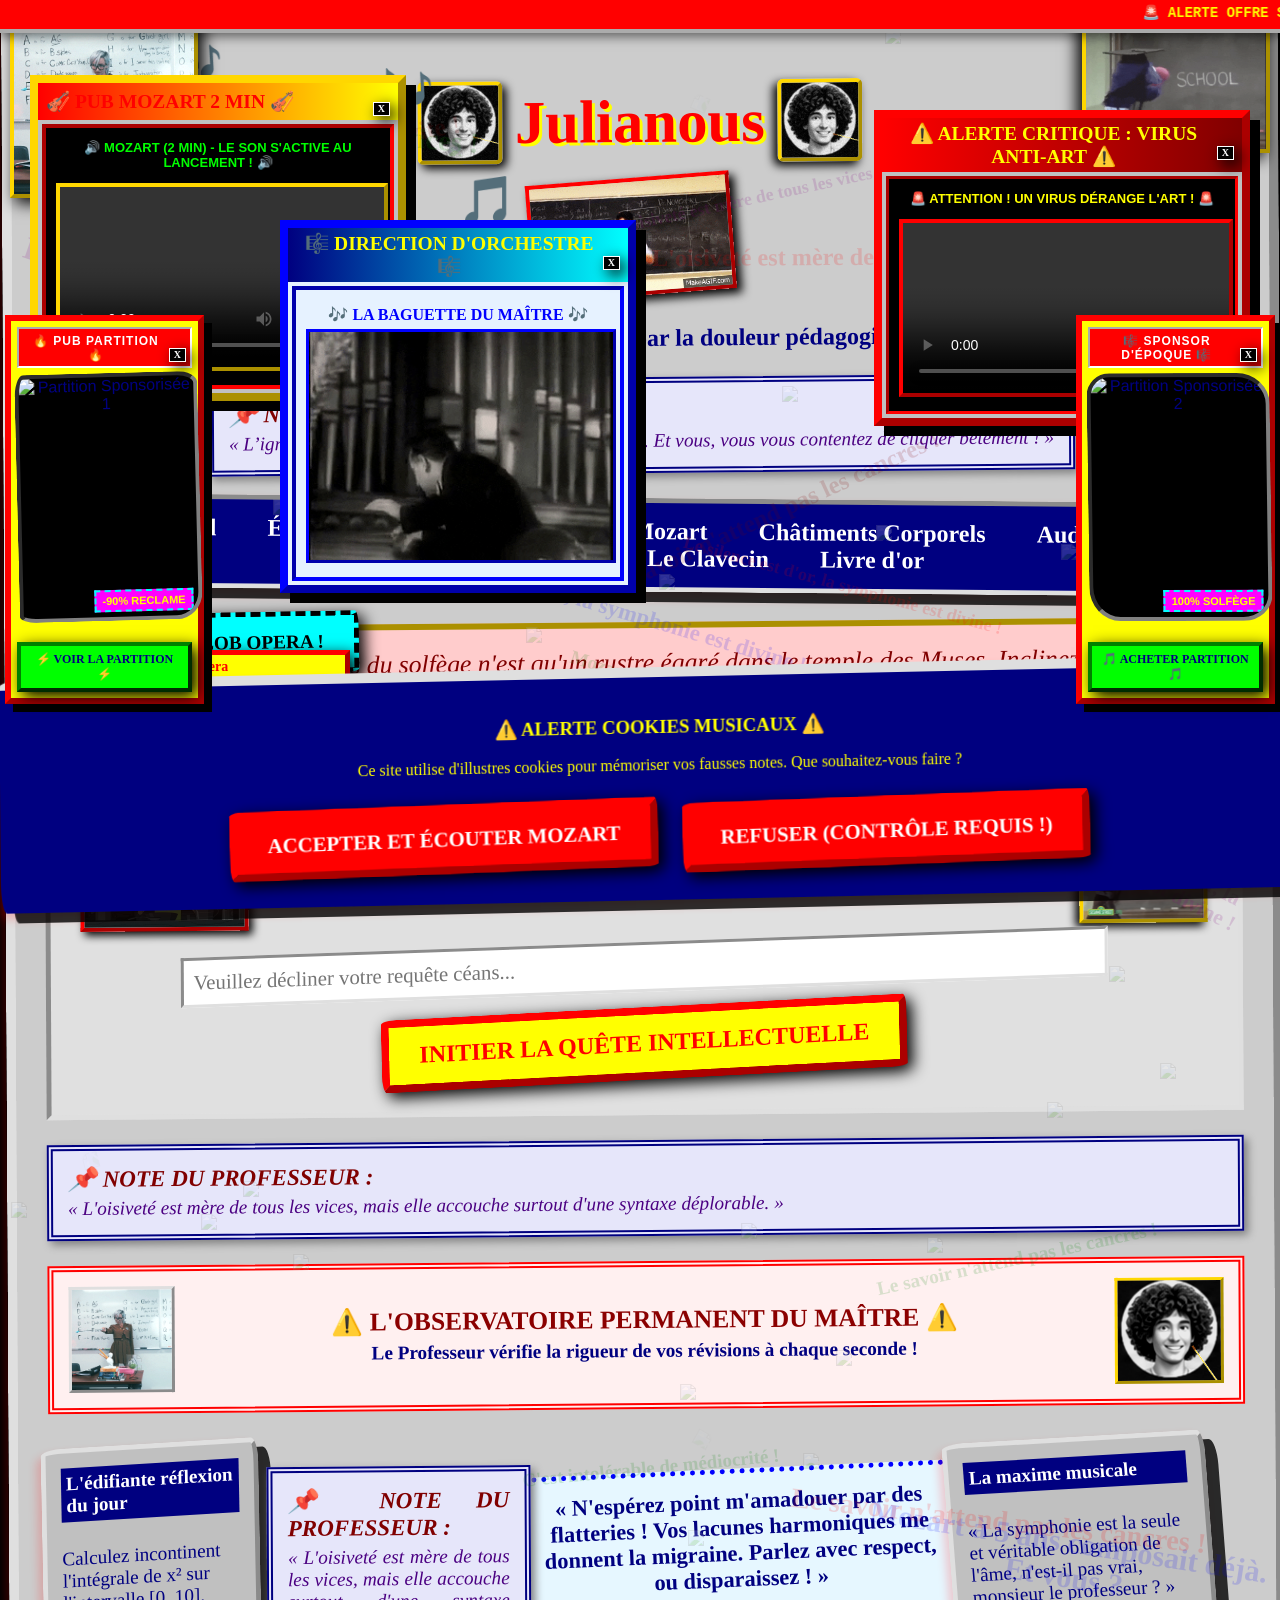
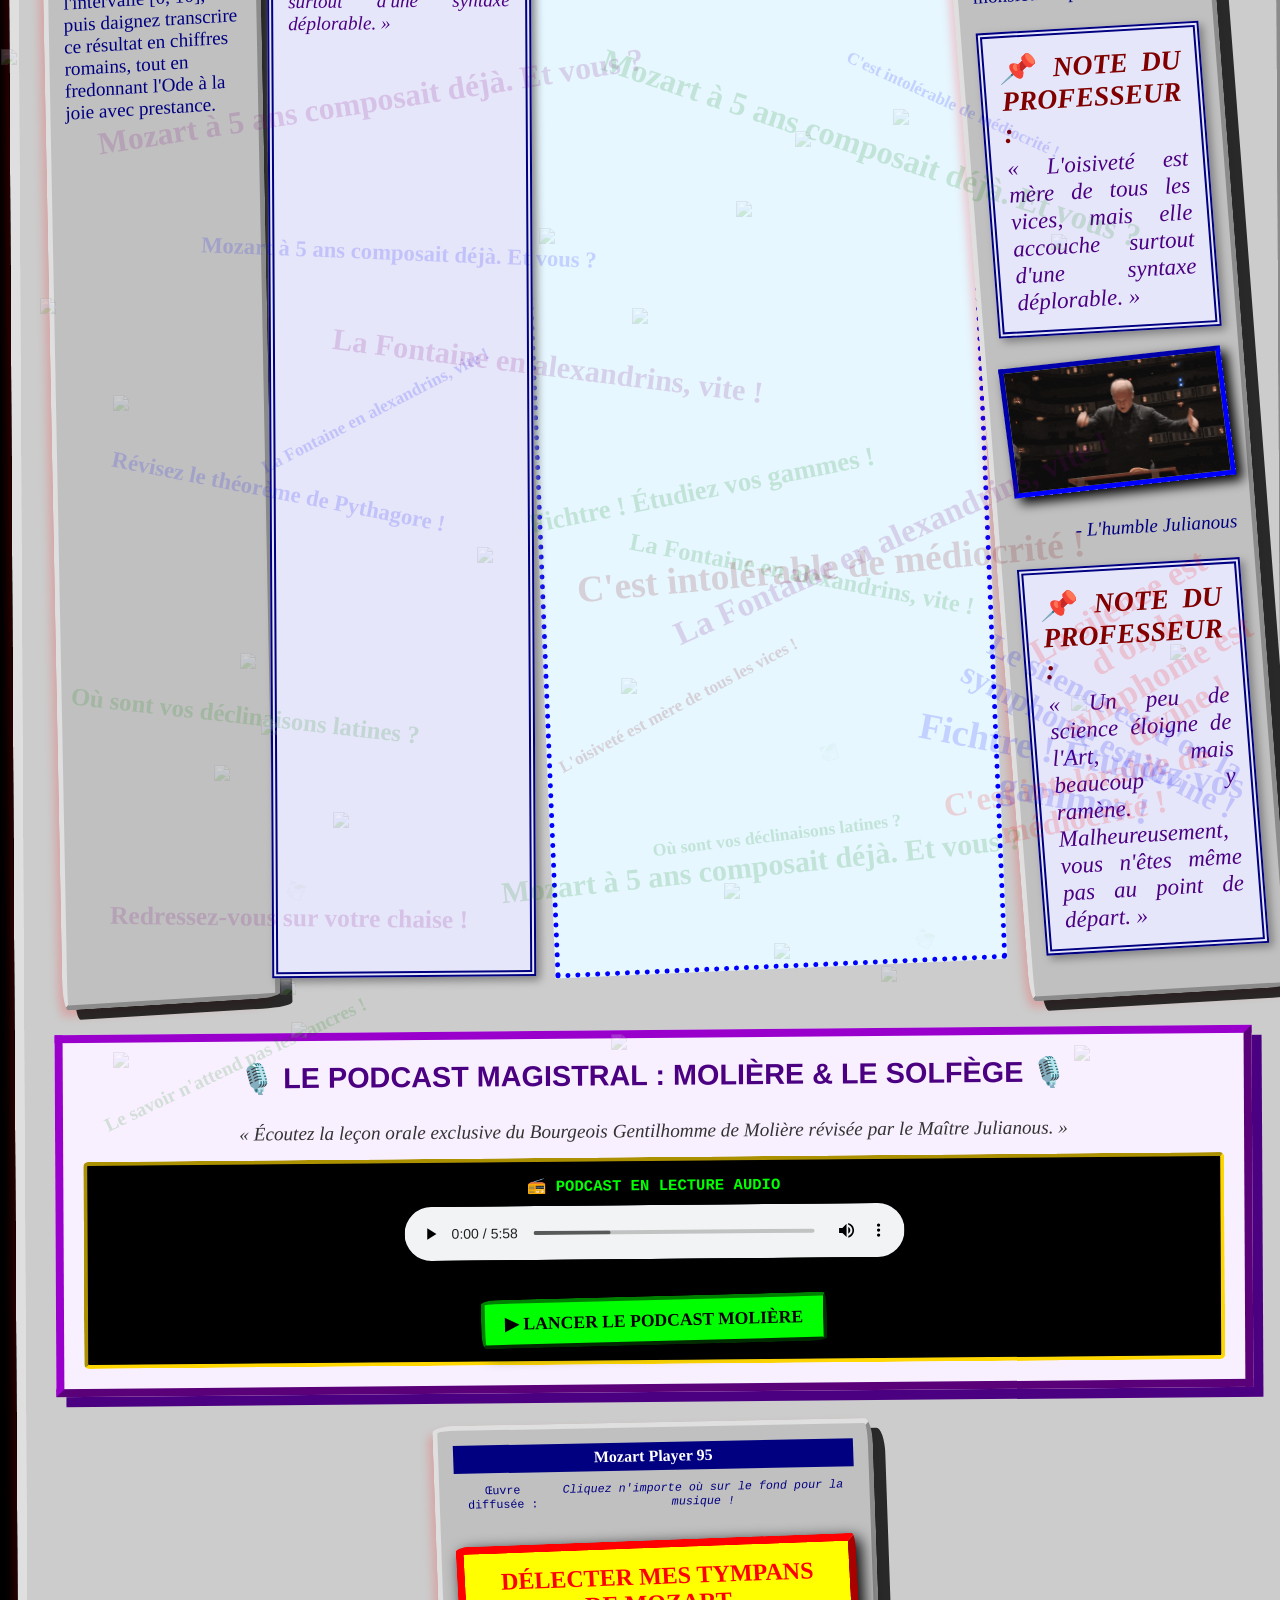
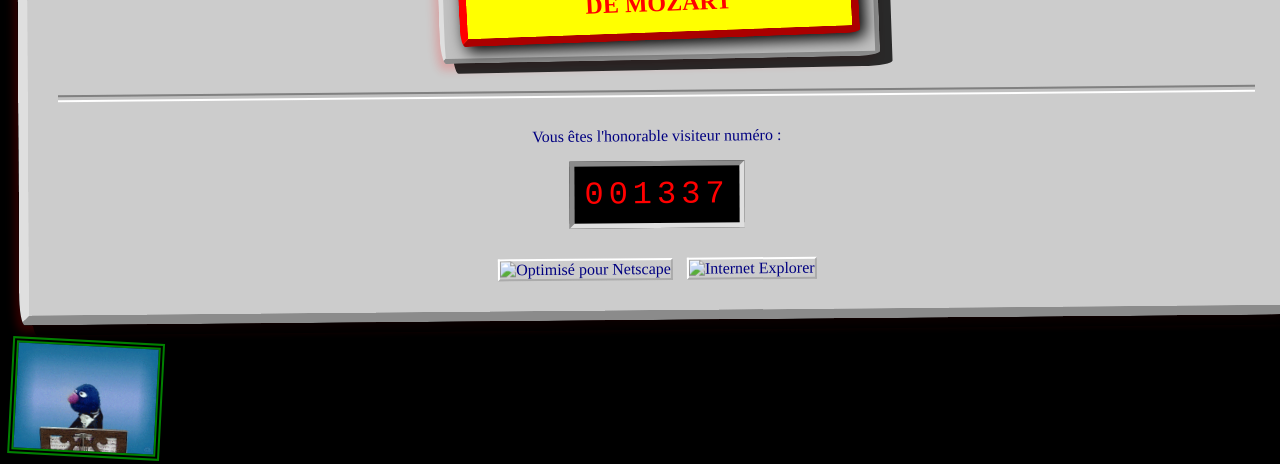
==== index.html @ 30bdcc68 "Fix search engine with restored responseText container, scatter GIFs irregularly across all pages in" ====
<!DOCTYPE html>
<html lang="fr">
<head>
    <meta charset="UTF-8">
    <meta name="viewport" content="width=device-width, initial-scale=1.0">
    <title>Julianous - L'Antre de la Musique Classique</title>
    <link rel="stylesheet" href="style.css">
</head>
<body>

<!-- Bannières Fixes Partitions de Musique (Gauche et Droite, Au-dessus de tout) -->
<div id="sideBannerLeft" class="side-pub-banner side-pub-left">
    <div class="side-pub-header">
        <span>🔥 PUB PARTITION 🔥</span>
        <button class="side-pub-close" onclick="this.closest('.side-pub-banner').style.display='none'">X</button>
    </div>
    <div class="side-pub-img-container">
        <img id="sideImgLeft" class="side-pub-img" src="https://thumb.wikimedia.org/wikipedia/commons/thumb/5/54/DwtkII-as-dur-fuga.jpg/330px-DwtkII-as-dur-fuga.jpg?utm_source=fr.wikipedia.org&utm_campaign=parser&utm_content=thumbnail" alt="Partition Sponsorisée 1">
        <div class="side-pub-badge">-90% RECLAME</div>
    </div>
    <div class="side-pub-footer">
        <button class="side-pub-btn" onclick="triggerPartitionPopupExplosion()">⚡ VOIR PARTITION ⚡</button>
    </div>
</div>

<div id="sideBannerRight" class="side-pub-banner side-pub-right">
    <div class="side-pub-header">
        <span>🎼 SPONSOR D'ÉPOQUE 🎼</span>
        <button class="side-pub-close" onclick="this.closest('.side-pub-banner').style.display='none'">X</button>
    </div>
    <div class="side-pub-img-container">
        <img id="sideImgRight" class="side-pub-img" src="https://img.pixers.pics/pho_wat(s3:700/FO/34/16/16/16/700_FO34161616_6faab85e99d30390f4ec34cb89cfb59b.jpg,543,700,cms:2018/10/5bd1b6b8d04b8_220x50-watermark.png,over,323,650,jpg)/stickers-vieille-partition-de-musique.jpg.jpg" alt="Partition Sponsorisée 2">
        <div class="side-pub-badge">100% SOLFÈGE</div>
    </div>
    <div class="side-pub-footer">
        <button class="side-pub-btn" onclick="alert('Vous avez débloqué le chef d\'œuvre baroque de Julianous !');">🎵 ACHETER PARTITION 🎵</button>
    </div>
</div>

<!-- Boutons Blob Opera partout ! -->
<a href="https://artsandculture.google.com/experiment/blob-opera/AAHWrq360NcGbw?hl=en&cp=e30" target="_blank" style="position:absolute; top:15%; right:5%; z-index:9000;">
    <button style="font-size: 1.5em; background: #ff00ff; color: #fff; cursor: pointer; border-radius: 50%; padding: 15px; animation: blinker 0.2s infinite;">BLOB OPERA !</button>
</a>
<a href="https://artsandculture.google.com/experiment/blob-opera/AAHWrq360NcGbw?hl=en&cp=e30" target="_blank" style="position:absolute; bottom:25%; left:2%; z-index:9000;">
    <button style="font-size: 1.2em; background: #00ffff; color: #000; cursor: pointer; border: dashed 5px black; animation: blinker 1s infinite;">DÉCOUVREZ BLOB OPERA !</button>
</a>

<!-- Popup Modal Exercice -->
<div id="exerciseModal" class="modal-overlay">
    <div class="modal-content">
        <h2>Halte-là, cancrelat !</h2>
<div class="bancale-gif" style="float: right; margin: 15px 0 15px 20px; transform: rotate(5deg); z-index: 10;"><img src="assets/conducting_van_cliburn.gif" alt="Conducting" style="height: 115px; border: outset 4px gold; box-shadow: -5px 5px 10px black;" /></div>
        <p>Vous avez trop sollicité le savoir sans effort ! Résolvez ceci :</p>
        <p><strong>Combien font 14 multiplié par 7, divisé par 2, plus l'âge de la mort de Mozart ?</strong></p>
        <input type="text" id="modalAnswer" placeholder="Votre réponse...">
        <button onclick="checkModalAnswer()">Soumettre au Maître</button>
        <button onclick="skipModalExercise()" style="margin-left:10px;">Sécher le cours</button>
        <p id="modalResponse" style="color:red; font-weight:bold;"></p>
    </div>
</div>

<div class="container">
                <div style="display: flex; justify-content: center; align-items: center; flex-direction: column; margin-top: 30px;">
        <h1 style="display: flex; align-items: center; justify-content: center; gap: 12px; margin: 0; font-size: 3.8em;">
            <img src="assets/user_screenshot_animated.gif" alt="Chef d'orchestre 5-frames" style="height: 75px; border: outset 4px gold; border-radius: 6px; box-shadow: 4px 4px 10px black;" />
            <span>Julianous</span>
            <img src="assets/user_screenshot_animated.gif" alt="Chef d'orchestre 5-frames" style="height: 75px; border: outset 4px gold; border-radius: 6px; box-shadow: -4px 4px 10px black;" />
        </h1>
<div class="bancale-gif" style="float: left; margin: 15px 20px 15px 0; transform: rotate(-4deg); z-index: 10;"><img src="assets/dancing_teacher.gif" alt="Teacher Dancing" style="height: 110px; border: outset 4px red; box-shadow: 5px 5px 10px black;" /></div>
        <h2 style="margin-top: 10px; margin-bottom: 0;">L'excellence intellectuelle par la douleur pédagogique</h2>
    </div>


    <!-- Menu de navigation -->
    <div class="nav-menu">
        <a href="index.html">Accueil</a> | 
        <a href="etudes.html">Études Classiques</a> | 
        <a href="requiem.html">Requiem de Mozart</a> | 
        <a href="chatiments.html">Châtiments Corporels</a> | 
        <a href="auditions.html">Auditions</a> | 
        <a href="latin.html">Déclinaisons & Mozart</a> | 
        <a href="jeux.html">Le Clavecin</a> | 
        <a href="livre-dor.html">Livre d'or</a>
    </div>

    


    <div style="text-align:center; font-family:'Times New Roman'; font-size:1.6em; color:#800000; margin: 30px 0; border: inset 6px gold; padding: 20px; background: #ffcccc;">
        <em>« Celui qui ignore les bases du solfège n'est qu'un rustre égaré dans le temple des Muses. Inclinez-vous devant mon génie ou retournez à vos misérables occupations ! »<br>- Le Très Grand Professeur Julianous</em>
    </div>

    
    <div class="search-area" style="position: relative;">
        <div style="display: flex; justify-content: space-around; align-items: center; margin-bottom: 15px;">
            <img src="assets/giphy_maitre.gif" alt="Professeur sévère" style="height: 90px; border: outset 4px red; box-shadow: 4px 4px 8px black;" />
            <h3 style="margin: 0; flex: 1; text-align: center;">Quelle notion musicale ou littéraire désirez-vous ardemment assimiler en ce jour ?</h3>
            <img src="assets/teachers_day.gif" alt="Jour du professeur" style="height: 90px; border: outset 4px gold; box-shadow: -4px 4px 8px black;" />
        </div>
        <form action="results.html" method="GET">
            <input type="text" name="q" placeholder="Veuillez décliner votre requête céans..." />
            <br>
            <button type="submit">Initier la quête intellectuelle</button>
        </form>
    </div>


    <!-- Section Widgets Origine -->
    
        <div style="display: flex; justify-content: center; gap: 20px; margin: 25px 0; align-items: center; background: #fff0f0; border: double 6px red; padding: 15px;">
            <img src="assets/point_education.gif" alt="Point Éducation" style="height: 100px; border: outset 3px #dfdfdf;" />
            <div style="text-align: center; flex: 1;">
                <h3 style="color: darkred; margin: 0; font-family: 'Impact'; font-size: 1.6em;">⚠️ L'OBSERVATOIRE PERMANENT DU MAÎTRE ⚠️</h3>
                <p style="margin: 5px 0; font-size: 1.2em; font-weight: bold;">Le Professeur vérifie la rigueur de vos révisions à chaque seconde !</p>
            </div>
            <img src="assets/maitre_orchestra.gif" alt="Maître d'orchestre" style="height: 100px; border: outset 3px gold;" />
        </div>

    <div class="widgets">
        <div class="widget">
            <h4 class="widget-title">L'édifiante réflexion du jour</h4>
            <p>Calculez incontinent l'intégrale de x² sur l'intervalle [0, 10], puis daignez transcrire ce résultat en chiffres romains, tout en fredonnant l'Ode à la joie avec prestance.</p>
        </div>

        <div style="text-align:center; font-family:'Comic Sans MS'; font-size:1.4em; color:#000080; margin: 30px 0; border: dotted 5px #0000ff; padding: 15px; background: #e6f7ff; transform: rotate(-2deg);">
            <strong>« N'espérez point m'amadouer par des flatteries ! Vos lacunes harmoniques me donnent la migraine. Parlez avec respect, ou disparaissez ! »</strong>
        </div>

        <div class="widget">
            <h4 class="widget-title">La maxime musicale</h4>
            <p>« La symphonie est la seule et véritable obligation de l'âme, n'est-il pas vrai, monsieur le professeur ? »</p>
<div class="bancale-gif" style="text-align: center; margin: 25px 0; transform: rotate(-3deg); clear: both;"><img src="assets/dance_opera.gif" alt="Dance Opera" style="height: 120px; border: inset 5px blue; box-shadow: 6px 6px 12px black;" /></div>
            <p style="text-align: right;"><em>- L'humble Julianous</em></p>
        </div>
    </div>

    <!-- Section PODCAST MOLIÈRE EN AUDIO -->
    <div style="margin: 30px 0; padding: 20px; border: outset 8px #9900cc; background: #f9f0ff; box-shadow: 10px 10px 0px #4b0082; text-align: center;">
        <h3 style="color: #4b0082; font-family: 'Impact', sans-serif; font-size: 1.8em; margin-top:0;">🎙️ LE PODCAST MAGISTRAL : MOLIÈRE & LE SOLFÈGE 🎙️</h3>
        <p style="font-family: 'Georgia', serif; font-size: 1.2em; color: #333; margin-bottom: 15px;">
            <em>« Écoutez la leçon orale exclusive du Bourgeois Gentilhomme de Molière révisée par le Maître Julianous. »</em>
        </p>
        <div style="background: #000; color: #00ff00; padding: 15px; border: inset 4px gold; border-radius: 5px;">
            <div style="font-family: monospace; font-size: 1.2em; margin-bottom: 10px;">📻 <strong>PODCAST EN LECTURE AUDIO</strong></div>
            <audio id="podcastAudio" controls style="width: 80%; max-width: 500px;" preload="auto">
                <source src="assets/Mozart_Nachtmusik.ogg" type="audio/ogg">
                Votre navigateur ne prend pas en charge le lecteur audio podcast.
            </audio>
            <br><br>
            <button onclick="playPodcast()" style="background: #00ff00; color: black; font-weight: bold; padding: 10px 20px; border: outset 4px green; font-size: 1.1em; cursor: pointer;">▶ LANCER LE PODCAST MOLIÈRE</button>
        </div>
    </div>

    <div class="audio-player">
        <h4 class="widget-title" style="margin-bottom: 5px;">Mozart Player 95</h4>
        <div style="font-size: 0.9em; margin-bottom: 10px; font-family: monospace; min-height: 40px; display: flex; align-items: center; justify-content: center; text-align: center;">Œuvre diffusée : <em>Cliquez n'importe où sur le fond pour la musique !</em></div>
        <button id="playBtn" onclick="toggleAudio()">Délecter mes tympans de Mozart</button>
    </div>

    <hr>
    
    <p>Vous êtes l'honorable visiteur numéro :</p>
    <div class="counter">001337</div>
    <br>
    
    <div style="margin-top: 30px;">
        <img src="https://anlucas.neocities.org/netscap3.gif" alt="Optimisé pour Netscape" style="border: outset 2px #fff;" />
        <img src="https://anlucas.neocities.org/ie.gif" alt="Internet Explorer" style="border: outset 2px #fff; margin-left: 10px;" />
    </div>
</div>

<!-- Cookie Banner -->
<div class="cookie-banner" id="cookieBanner">
    <h3>⚠️ ALERTE COOKIES MUSICAUX ⚠️</h3>
    <p>Ce site utilise d'illustres cookies pour mémoriser vos fausses notes. Que souhaitez-vous faire ?</p>
    <button onclick="acceptCookies()">Accepter et écouter Mozart</button>
    <button onclick="showCookieExercise()">Refuser (Contrôle Requis !)</button>
</div>

<!-- Vrai panneau HTML pour le refus de cookies -->
<div id="cookieExercisePanel" style="display:none; position:fixed; bottom:0; left:0; width:100%; background: #008000; color:white; border-top: outset 10px #dfdfdf; padding: 20px; text-align: center; font-family: 'Times New Roman', serif; z-index: 10000;">
    <h3>Résolvez cette énigme pour échapper aux cookies !</h3>
    <p style="font-size: 1.3em;">5 x 8 + le numéro de la célèbre symphonie de Mozart en Sol mineur = ?</p>
    <input type="text" id="cookieAnswerInput" style="font-size:1.5em; width: 100px; text-align: center;">
    <button onclick="checkCookieAnswer()" style="background:#ff0000; color:white; font-size:1.2em; padding: 10px; border: outset 3px white;">Vérifier au tableau</button>
    <button onclick="skipCookieExercise()" style="background:#000; color:white; font-size:1.2em; padding: 10px; border: outset 3px white; margin-left: 10px;">Sécher le cours</button>
</div>

<div class="bancale-gif" style="float: left; margin: 20px 20px 10px 0; transform: rotate(3deg); z-index: 10;"><img src="assets/sesame_street_band.gif" alt="Sesame Band" style="height: 105px; border: double 6px green; box-shadow: 4px 6px 10px black;" /></div>
<script src="script.js"></script>
</body>
</html>
---- style.css ----
/* Design Web des années 90 / GeoCities */
html, body {
    height: 100%;
}
body {
    background-color: #000000;
    background-image: url('https://anlucas.neocities.org/bg_stars.gif');
    color: #000080;
    font-family: "Comic Sans MS", "Times New Roman", Times, serif;
    margin: 0;
    padding: 10px;
    text-align: center;
    overflow-x: hidden;
}

.container {
    width: 95%;
    max-width: 1400px;
    margin: 0 auto;
    background-color: rgba(255, 255, 255, 0.8);
    border: outset 10px #dfdfdf;
    padding: 30px;
    box-shadow: 15px 15px 0px rgba(0,0,0,0.8);
    position: relative;
    z-index: 10;
}

h1 {
    color: #ff0000;
    font-family: "Times New Roman", Times, serif;
    text-shadow: 3px 3px #ffff00;
    font-size: 4em;
    margin-bottom: 5px;
}

.nav-menu {
    background-color: #000080;
    padding: 15px;
    margin-bottom: 20px;
    border: inset 5px #dfdfdf;
}

.nav-menu a {
    color: #ffffff;
    text-decoration: none;
    font-weight: bold;
    margin: 0 20px;
    font-family: "Times New Roman", Times, serif;
    font-size: 1.5em;
}
.nav-menu a:hover {
    color: #ffff00;
    text-decoration: underline;
}

.blink {
    animation: blinker 0.5s linear infinite;
    color: red;
    font-weight: bold;
    font-size: 1.5em;
}
@keyframes blinker {
    50% { opacity: 0; }
}

.search-area {
    background-color: #e0e0e0;
    border: inset 5px #dfdfdf;
    padding: 30px;
    margin: 20px 0;
}

input[type="text"] {
    width: 80%;
    padding: 10px;
    font-family: "Times New Roman", Times, serif;
    font-size: 1.3em;
    border: inset 3px #dfdfdf;
}

button {
    background-color: #ffff00;
    color: #ff0000;
    border: outset 8px #ff0000;
    padding: 15px 30px;
    font-family: "Times New Roman", Times, serif;
    font-size: 1.5em;
    cursor: pointer;
    margin-top: 15px;
    font-weight: bold;
    text-transform: uppercase;
    position: relative;
    z-index: 1000;
    box-shadow: 5px 5px 15px rgba(0,0,0,1);
}
button:hover {
    background-color: #00ff00;
}
button:active {
    border: inset 8px #ff0000;
    box-shadow: 2px 2px 5px rgba(0,0,0,1);
}

    .results {
        margin-top: 20px;
        padding: 20px;
        border: dashed 3px #000080;
        background-color: rgba(255, 255, 255, 0.85);
        display: none;
        text-align: left;
        font-family: "Times New Roman", Times, serif;
        font-size: 1.2em;
    }

.wiki-result {
    margin-bottom: 15px;
    border-bottom: solid 1px #ccc;
    padding-bottom: 10px;
}
.wiki-result a {
    color: #0000ee;
    font-size: 1.3em;
    font-weight: bold;
    text-decoration: none;
}
.wiki-result a:hover {
    text-decoration: underline;
}

.fayot-recommendation {
    background-color: #e6ffe6;
    border: solid 2px #008000;
    padding: 15px;
    margin-bottom: 20px;
    font-style: italic;
}

.widgets {
    display: flex;
    justify-content: space-between;
    margin-top: 30px;
}

.widget {
    width: 48%;
    border: outset 5px #dfdfdf;
    background-color: #c0c0c0;
    padding: 15px;
    text-align: left;
    font-size: 1.2em;
}

.widget-title {
    background-color: #000080;
    color: white;
    font-weight: bold;
    padding: 5px;
    margin-top: 0;
}

.audio-player {
    border: outset 5px #dfdfdf;
    background-color: #c0c0c0;
    padding: 15px;
    margin: 30px auto;
    width: 400px;
}

hr {
    border: 0;
    height: 3px;
    background-color: #c0c0c0;
    border-bottom: solid 2px #ffffff;
    border-top: solid 2px #808080;
    margin: 30px 0;
}

.counter {
    font-family: "Courier New", Courier, monospace;
    background: black;
    color: red;
    border: inset 5px #dfdfdf;
    display: inline-block;
    padding: 10px;
    font-size: 2em;
    letter-spacing: 5px;
}

/* Animations et éléments chaotiques */
.floating-note {
    position: fixed;
    font-size: 3em;
    pointer-events: none;
    z-index: 1000;
}

.cookie-banner {
    position: fixed;
    bottom: 0;
    left: 0;
    width: 100%;
    background-color: #000080;
    color: #ffff00;
    border-top: outset 10px #dfdfdf;
    padding: 20px;
    text-align: center;
    font-family: "Comic Sans MS", cursive;
    z-index: 9999;
}

.cookie-banner button {
    font-size: 1.3em;
    margin: 10px;
    background-color: #ff0000;
    color: white;
}

.modal-overlay {
    display: none;
    position: fixed;
    top: 0; left: 0; width: 100%; height: 100%;
    background: rgba(0,0,0,0.9);
    z-index: 10000;
}

.modal-content {
    position: absolute;
    top: 50%; left: 50%;
    transform: translate(-50%, -50%);
    background: #ffcccc;
    border: outset 10px #dfdfdf;
    padding: 40px;
    text-align: center;
    font-size: 1.5em;
    color: #800000;
}

.modal-content input {
    font-size: 1.2em;
    padding: 10px;
    margin-top: 15px;
    width: 80%;
}

.countdown {
    font-size: 1.5em;
    color: #00ff00;
    border: inset 3px #dfdfdf;
    background: black;
    padding: 2px 10px;
    display: inline-block;
    font-family: monospace;
}

/* Bannières Publicitaires Rétro de Partitions de Musique (Fixes Côtés - Positionnées vers la moitié) */
.side-pub-banner {
    position: fixed !important;
    top: 35vh !important;
    width: 175px !important;
    z-index: 999999 !important;
    background: #ffff00;
    border: outset 6px #ff0000;
    box-shadow: 8px 8px 0px #000000;
    padding: 6px;
    text-align: center;
    font-family: "Impact", "Comic Sans MS", sans-serif;
    pointer-events: auto !important;
}

.side-pub-left {
    left: 5px !important;
}

.side-pub-right {
    right: 5px !important;
}

.side-pub-header {
    background: #ff0000;
    color: #ffffff;
    font-size: 12px;
    font-weight: bold;
    padding: 4px;
    text-transform: uppercase;
    letter-spacing: 1px;
    margin-bottom: 5px;
    border: inset 2px #ffffff;
    display: flex;
    justify-content: space-between;
    align-items: center;
}

.side-pub-close {
    background: #000;
    color: #fff;
    border: solid 1px #fff;
    font-size: 10px;
    padding: 1px 4px;
    cursor: pointer;
    line-height: 1;
}

.side-pub-close:hover {
    background: red;
}

.side-pub-img-container {
    position: relative;
    width: 100%;
    height: 240px;
    overflow: hidden;
    border: inset 4px #808080;
    background: #000;
}

.side-pub-img {
    width: 100%;
    height: 100%;
    object-fit: cover;
    transition: opacity 0.5s ease-in-out, transform 0.3s ease;
}

.side-pub-badge {
    position: absolute;
    bottom: 5px;
    right: 5px;
    background: #ff00ff;
    color: #ffff00;
    font-size: 11px;
    font-weight: bold;
    padding: 3px 6px;
    border: dashed 2px #00ffff;
    animation: blinker 0.4s infinite;
}

.side-pub-footer {
    margin-top: 6px;
}

.side-pub-btn {
    background: #00ff00;
    color: #000080;
    border: outset 4px #008000;
    font-size: 12px;
    font-weight: bold;
    padding: 6px 8px;
    width: 100%;
    cursor: pointer;
    text-transform: uppercase;
    animation: blinker 1.2s infinite;
}

.side-pub-btn:hover {
    background: #ffff00;
    color: #ff0000;
}

/* Publicités Rétro Défilantes & Pop-ups */
.marquee-ad-bar {
    position: fixed;
    top: 0;
    left: 0;
    width: 100%;
    background: #ff0000;
    color: #ffff00;
    font-family: "Courier New", monospace;
    font-weight: bold;
    font-size: 14px;
    padding: 4px 0;
    z-index: 100001;
    border-bottom: outset 4px #ffffff;
    box-shadow: 0px 4px 10px rgba(0,0,0,0.5);
}

.retro-popup-ad {
    position: fixed;
    width: 320px;
    background: #c0c0c0;
    border: outset 5px #ffffff;
    box-shadow: 10px 10px 0px rgba(0,0,0,0.8);
    z-index: 99999;
    font-family: "Times New Roman", serif;
}

/* Animations Rétro (Couleurs Neon sans mouvement pour garder les pubs immobiles) */
.boing-effect {
    animation: rainbowGlow 2.5s infinite;
}

@keyframes rainbowGlow {
    0% { border-color: #ff0000; box-shadow: 0 0 15px #ff0000; }
    25% { border-color: #ffff00; box-shadow: 0 0 15px #ffff00; }
    50% { border-color: #00ff00; box-shadow: 0 0 15px #00ff00; }
    75% { border-color: #00ffff; box-shadow: 0 0 15px #00ffff; }
    100% { border-color: #ff00ff; box-shadow: 0 0 15px #ff00ff; }
}

@keyframes clignoteBorder {
    0% { background-color: #ff0000; color: #ffff00; }
    50% { background-color: #0000ff; color: #ffffff; }
    100% { background-color: #00ff00; color: #000000; }
}

.retro-popup-titlebar {
    background: linear-gradient(90deg, #000080, #1084d0);
    color: white;
    font-weight: bold;
    font-size: 13px;
    padding: 4px 8px;
    display: flex;
    justify-content: space-between;
    align-items: center;
}

.retro-popup-body {
    padding: 10px;
    text-align: center;
    background: #ffffff;
    border: inset 2px #dfdfdf;
    margin: 4px;
}

@media screen and (max-width: 1100px) {
    .side-pub-banner {
        width: 130px;
    }
    .side-pub-img-container {
        height: 180px;
    }
}

@media screen and (max-width: 800px) {
    .side-pub-banner {
        display: none; /* Masqué sur très petits écrans pour préserver l'ergonomie mobile */
    }
}

/* Style Formes Bancales (Crooked / Wonky / Asymmetric Layout Shapes sur TOUTES les pages sauf les pubs et la recherche) */
.container, .nav-menu, .widget, .wiki-result, .audio-player,
.game-card, .moral-box, .cookie-banner, .modal-content, .decl-box, .insult-box, fieldset, table {
    border-radius: 25px 8px 30px 6px / 7px 26px 5px 32px !important;
    box-shadow: 12px 10px 0px rgba(0,0,0,0.8), -4px 6px 10px rgba(255,0,0,0.2) !important;
    transition: transform 0.3s ease, border-radius 0.3s ease;
}

/* Les publicités et la barre de recherche restent droites (non bancales) */
.retro-popup-ad, .side-pub-banner, .marquee-ad-bar, .search-area, .search-area input, input[type="text"], #searchInput {
    transform: none !important;
    border-radius: 0px !important;
}

.container {
    transform: rotate(-0.8deg) skew(-0.5deg, 0.3deg) !important;
}

.nav-menu {
    transform: rotate(1.4deg) skew(0.8deg, -0.4deg) !important;
    border-radius: 12px 35px 6px 28px / 30px 5px 22px 8px !important;
}

.widget:nth-child(odd), .game-card:nth-child(odd), table:nth-child(odd) {
    transform: rotate(-1.8deg) skew(-0.8deg, 0.5deg);
}

.widget:nth-child(even), .game-card:nth-child(even), table:nth-child(even) {
    transform: rotate(1.6deg) skew(0.7deg, -0.6deg);
}

button {
    border-radius: 15px 4px 18px 5px / 5px 16px 4px 19px !important;
    transform: rotate(-1deg);
}

.retro-popup-ad button, .side-pub-banner button {
    transform: none !important;
    border-radius: 0px !important;
}

button:hover {
    transform: rotate(1.5deg) scale(1.05);
}
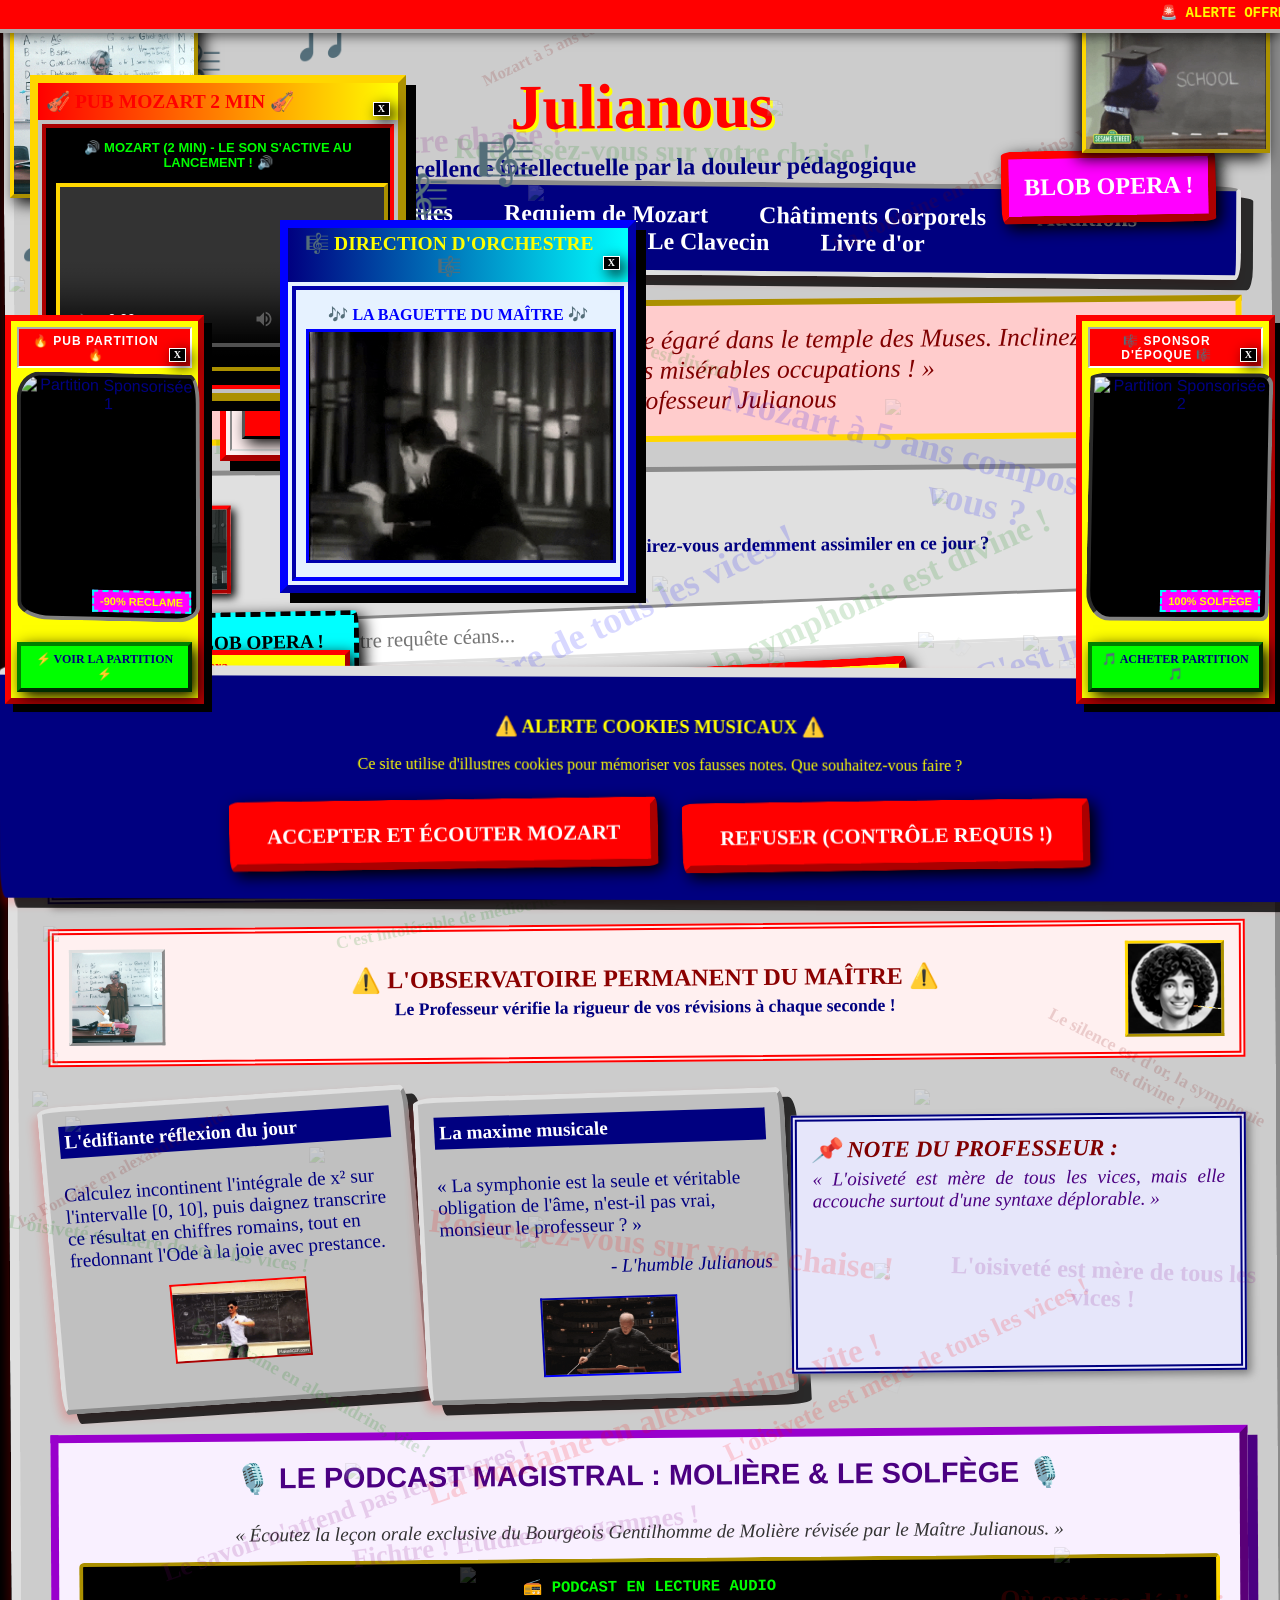
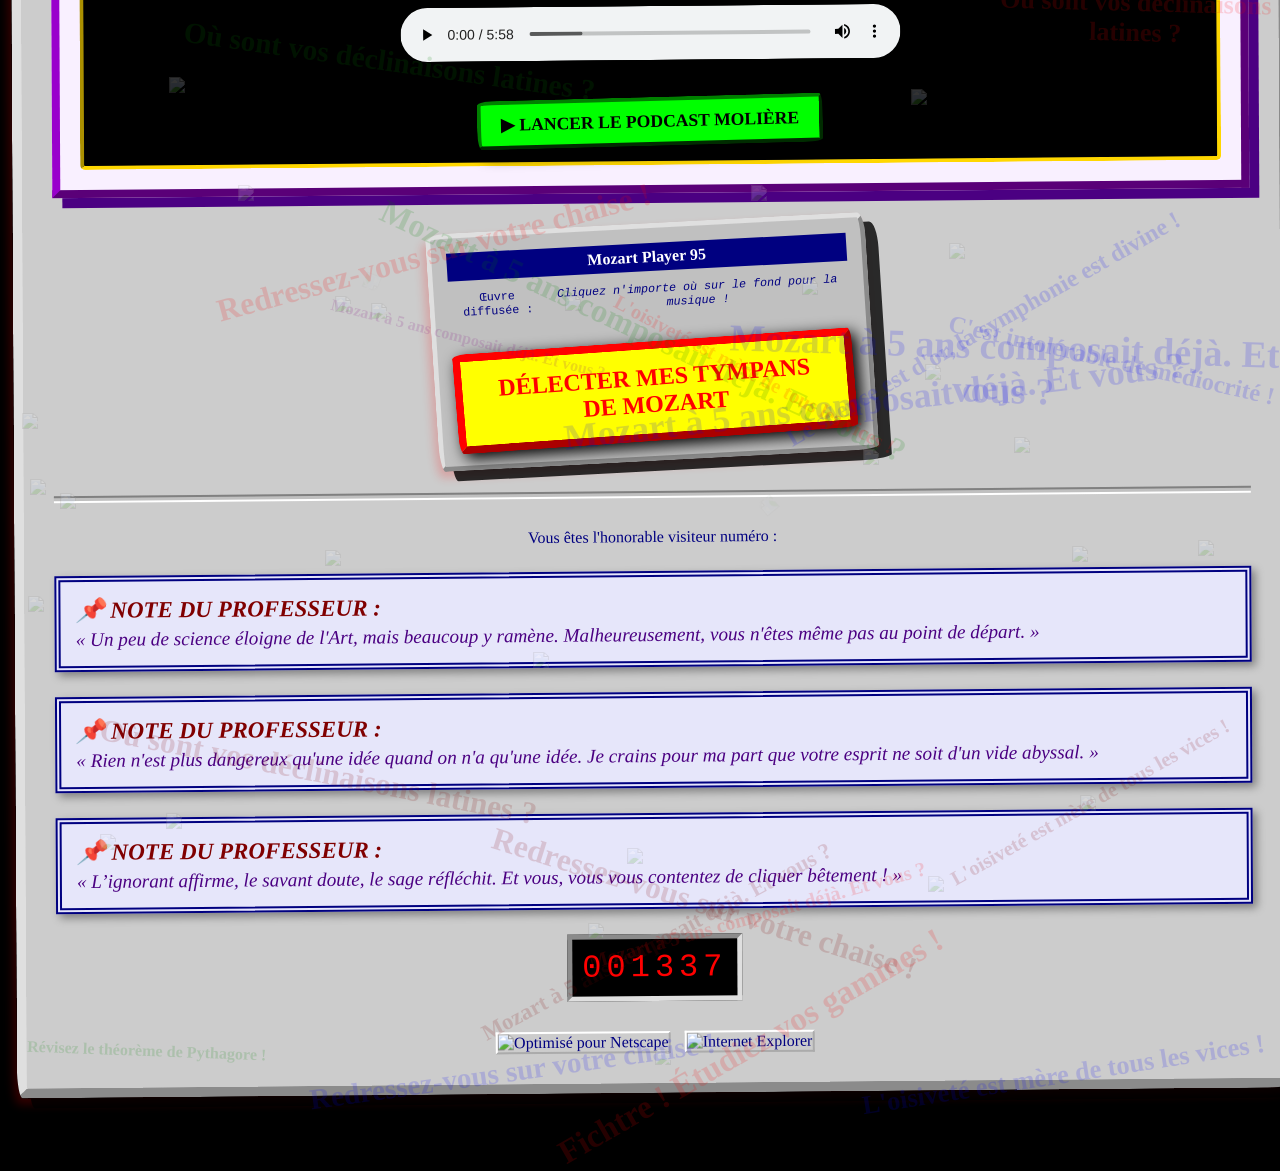
==== commit a0639085: "Remove left-floating GIF under Julianous title, discretely integrate GIFs into widget cards, and fix" ====
--- a/index.html
+++ b/index.html
@@ -33,11 +33,11 @@
         <div class="side-pub-badge">100% SOLFÈGE</div>
     </div>
     <div class="side-pub-footer">
-        <button class="side-pub-btn" onclick="alert('Vous avez débloqué le chef d\'œuvre baroque de Julianous !');">🎵 ACHETER PARTITION 🎵</button>
+        <button class="side-pub-btn" onclick="triggerPartitionPopupExplosion()">🎵 ACHETER PARTITION 🎵</button>
     </div>
 </div>
 
-<!-- Boutons Blob Opera partout ! -->
+<!-- Boutons Blob Opera -->
 <a href="https://artsandculture.google.com/experiment/blob-opera/AAHWrq360NcGbw?hl=en&cp=e30" target="_blank" style="position:absolute; top:15%; right:5%; z-index:9000;">
     <button style="font-size: 1.5em; background: #ff00ff; color: #fff; cursor: pointer; border-radius: 50%; padding: 15px; animation: blinker 0.2s infinite;">BLOB OPERA !</button>
 </a>
@@ -49,7 +49,6 @@
 <div id="exerciseModal" class="modal-overlay">
     <div class="modal-content">
         <h2>Halte-là, cancrelat !</h2>
-<div class="bancale-gif" style="float: right; margin: 15px 0 15px 20px; transform: rotate(5deg); z-index: 10;"><img src="assets/conducting_van_cliburn.gif" alt="Conducting" style="height: 115px; border: outset 4px gold; box-shadow: -5px 5px 10px black;" /></div>
         <p>Vous avez trop sollicité le savoir sans effort ! Résolvez ceci :</p>
         <p><strong>Combien font 14 multiplié par 7, divisé par 2, plus l'âge de la mort de Mozart ?</strong></p>
         <input type="text" id="modalAnswer" placeholder="Votre réponse...">
@@ -60,16 +59,11 @@
 </div>
 
 <div class="container">
-                <div style="display: flex; justify-content: center; align-items: center; flex-direction: column; margin-top: 30px;">
-        <h1 style="display: flex; align-items: center; justify-content: center; gap: 12px; margin: 0; font-size: 3.8em;">
-            <img src="assets/user_screenshot_animated.gif" alt="Chef d'orchestre 5-frames" style="height: 75px; border: outset 4px gold; border-radius: 6px; box-shadow: 4px 4px 10px black;" />
-            <span>Julianous</span>
-            <img src="assets/user_screenshot_animated.gif" alt="Chef d'orchestre 5-frames" style="height: 75px; border: outset 4px gold; border-radius: 6px; box-shadow: -4px 4px 10px black;" />
-        </h1>
-<div class="bancale-gif" style="float: left; margin: 15px 20px 15px 0; transform: rotate(-4deg); z-index: 10;"><img src="assets/dancing_teacher.gif" alt="Teacher Dancing" style="height: 110px; border: outset 4px red; box-shadow: 5px 5px 10px black;" /></div>
+    <!-- En-tête de la page -->
+    <div style="text-align: center; margin-top: 20px;">
+        <h1 style="font-size: 4em; margin: 0; color: #ff0000; font-family: 'Times New Roman', Times, serif; text-shadow: 3px 3px #ffff00;">Julianous</h1>
         <h2 style="margin-top: 10px; margin-bottom: 0;">L'excellence intellectuelle par la douleur pédagogique</h2>
     </div>
-
 
     <!-- Menu de navigation -->
     <div class="nav-menu">
@@ -83,19 +77,17 @@
         <a href="livre-dor.html">Livre d'or</a>
     </div>
 
-    
-
-
-    <div style="text-align:center; font-family:'Times New Roman'; font-size:1.6em; color:#800000; margin: 30px 0; border: inset 6px gold; padding: 20px; background: #ffcccc;">
+    <!-- Citation du Maître -->
+    <div style="text-align:center; font-family:'Times New Roman'; font-size:1.6em; color:#800000; margin: 25px 0; border: inset 6px gold; padding: 20px; background: #ffcccc;">
         <em>« Celui qui ignore les bases du solfège n'est qu'un rustre égaré dans le temple des Muses. Inclinez-vous devant mon génie ou retournez à vos misérables occupations ! »<br>- Le Très Grand Professeur Julianous</em>
     </div>
 
-    
+    <!-- Zone de recherche (Droite et nette) -->
     <div class="search-area" style="position: relative;">
         <div style="display: flex; justify-content: space-around; align-items: center; margin-bottom: 15px;">
-            <img src="assets/giphy_maitre.gif" alt="Professeur sévère" style="height: 90px; border: outset 4px red; box-shadow: 4px 4px 8px black;" />
+            <img src="assets/giphy_maitre.gif" alt="Professeur sévère" style="height: 80px; border: outset 4px red; box-shadow: 4px 4px 8px black;" />
             <h3 style="margin: 0; flex: 1; text-align: center;">Quelle notion musicale ou littéraire désirez-vous ardemment assimiler en ce jour ?</h3>
-            <img src="assets/teachers_day.gif" alt="Jour du professeur" style="height: 90px; border: outset 4px gold; box-shadow: -4px 4px 8px black;" />
+            <img src="assets/teachers_day.gif" alt="Jour du professeur" style="height: 80px; border: outset 4px gold; box-shadow: -4px 4px 8px black;" />
         </div>
         <form action="results.html" method="GET">
             <input type="text" name="q" placeholder="Veuillez décliner votre requête céans..." />
@@ -104,33 +96,33 @@
         </form>
     </div>
 
+    <!-- Observatoire Permanent du Maître (Intégration discrète des GIFs) -->
+    <div style="display: flex; justify-content: center; gap: 20px; margin: 25px 0; align-items: center; background: #fff0f0; border: double 6px red; padding: 15px;">
+        <img src="assets/point_education.gif" alt="Point Éducation" style="height: 90px; border: outset 3px #dfdfdf;" />
+        <div style="text-align: center; flex: 1;">
+            <h3 style="color: darkred; margin: 0; font-family: 'Impact'; font-size: 1.5em;">⚠️ L'OBSERVATOIRE PERMANENT DU MAÎTRE ⚠️</h3>
+            <p style="margin: 5px 0; font-size: 1.1em; font-weight: bold;">Le Professeur vérifie la rigueur de vos révisions à chaque seconde !</p>
+        </div>
+        <img src="assets/maitre_orchestra.gif" alt="Maître d'orchestre" style="height: 90px; border: outset 3px gold;" />
+    </div>
 
-    <!-- Section Widgets Origine -->
-    
-        <div style="display: flex; justify-content: center; gap: 20px; margin: 25px 0; align-items: center; background: #fff0f0; border: double 6px red; padding: 15px;">
-            <img src="assets/point_education.gif" alt="Point Éducation" style="height: 100px; border: outset 3px #dfdfdf;" />
-            <div style="text-align: center; flex: 1;">
-                <h3 style="color: darkred; margin: 0; font-family: 'Impact'; font-size: 1.6em;">⚠️ L'OBSERVATOIRE PERMANENT DU MAÎTRE ⚠️</h3>
-                <p style="margin: 5px 0; font-size: 1.2em; font-weight: bold;">Le Professeur vérifie la rigueur de vos révisions à chaque seconde !</p>
-            </div>
-            <img src="assets/maitre_orchestra.gif" alt="Maître d'orchestre" style="height: 100px; border: outset 3px gold;" />
-        </div>
-
+    <!-- Widgets -->
     <div class="widgets">
         <div class="widget">
             <h4 class="widget-title">L'édifiante réflexion du jour</h4>
             <p>Calculez incontinent l'intégrale de x² sur l'intervalle [0, 10], puis daignez transcrire ce résultat en chiffres romains, tout en fredonnant l'Ode à la joie avec prestance.</p>
-        </div>
-
-        <div style="text-align:center; font-family:'Comic Sans MS'; font-size:1.4em; color:#000080; margin: 30px 0; border: dotted 5px #0000ff; padding: 15px; background: #e6f7ff; transform: rotate(-2deg);">
-            <strong>« N'espérez point m'amadouer par des flatteries ! Vos lacunes harmoniques me donnent la migraine. Parlez avec respect, ou disparaissez ! »</strong>
+            <div style="text-align: center; margin-top: 10px;">
+                <img src="assets/dancing_teacher.gif" alt="Teacher Dancing" style="height: 75px; border: outset 2px red;" />
+            </div>
         </div>
 
         <div class="widget">
             <h4 class="widget-title">La maxime musicale</h4>
             <p>« La symphonie est la seule et véritable obligation de l'âme, n'est-il pas vrai, monsieur le professeur ? »</p>
-<div class="bancale-gif" style="text-align: center; margin: 25px 0; transform: rotate(-3deg); clear: both;"><img src="assets/dance_opera.gif" alt="Dance Opera" style="height: 120px; border: inset 5px blue; box-shadow: 6px 6px 12px black;" /></div>
             <p style="text-align: right;"><em>- L'humble Julianous</em></p>
+            <div style="text-align: center; margin-top: 10px;">
+                <img src="assets/dance_opera.gif" alt="Dance Opera" style="height: 75px; border: inset 2px blue;" />
+            </div>
         </div>
     </div>
 
@@ -186,8 +178,6 @@
     <button onclick="skipCookieExercise()" style="background:#000; color:white; font-size:1.2em; padding: 10px; border: outset 3px white; margin-left: 10px;">Sécher le cours</button>
 </div>
 
-<div class="bancale-gif" style="float: left; margin: 20px 20px 10px 0; transform: rotate(3deg); z-index: 10;"><img src="assets/sesame_street_band.gif" alt="Sesame Band" style="height: 105px; border: double 6px green; box-shadow: 4px 6px 10px black;" /></div>
 <script src="script.js"></script>
 </body>
 </html>
-
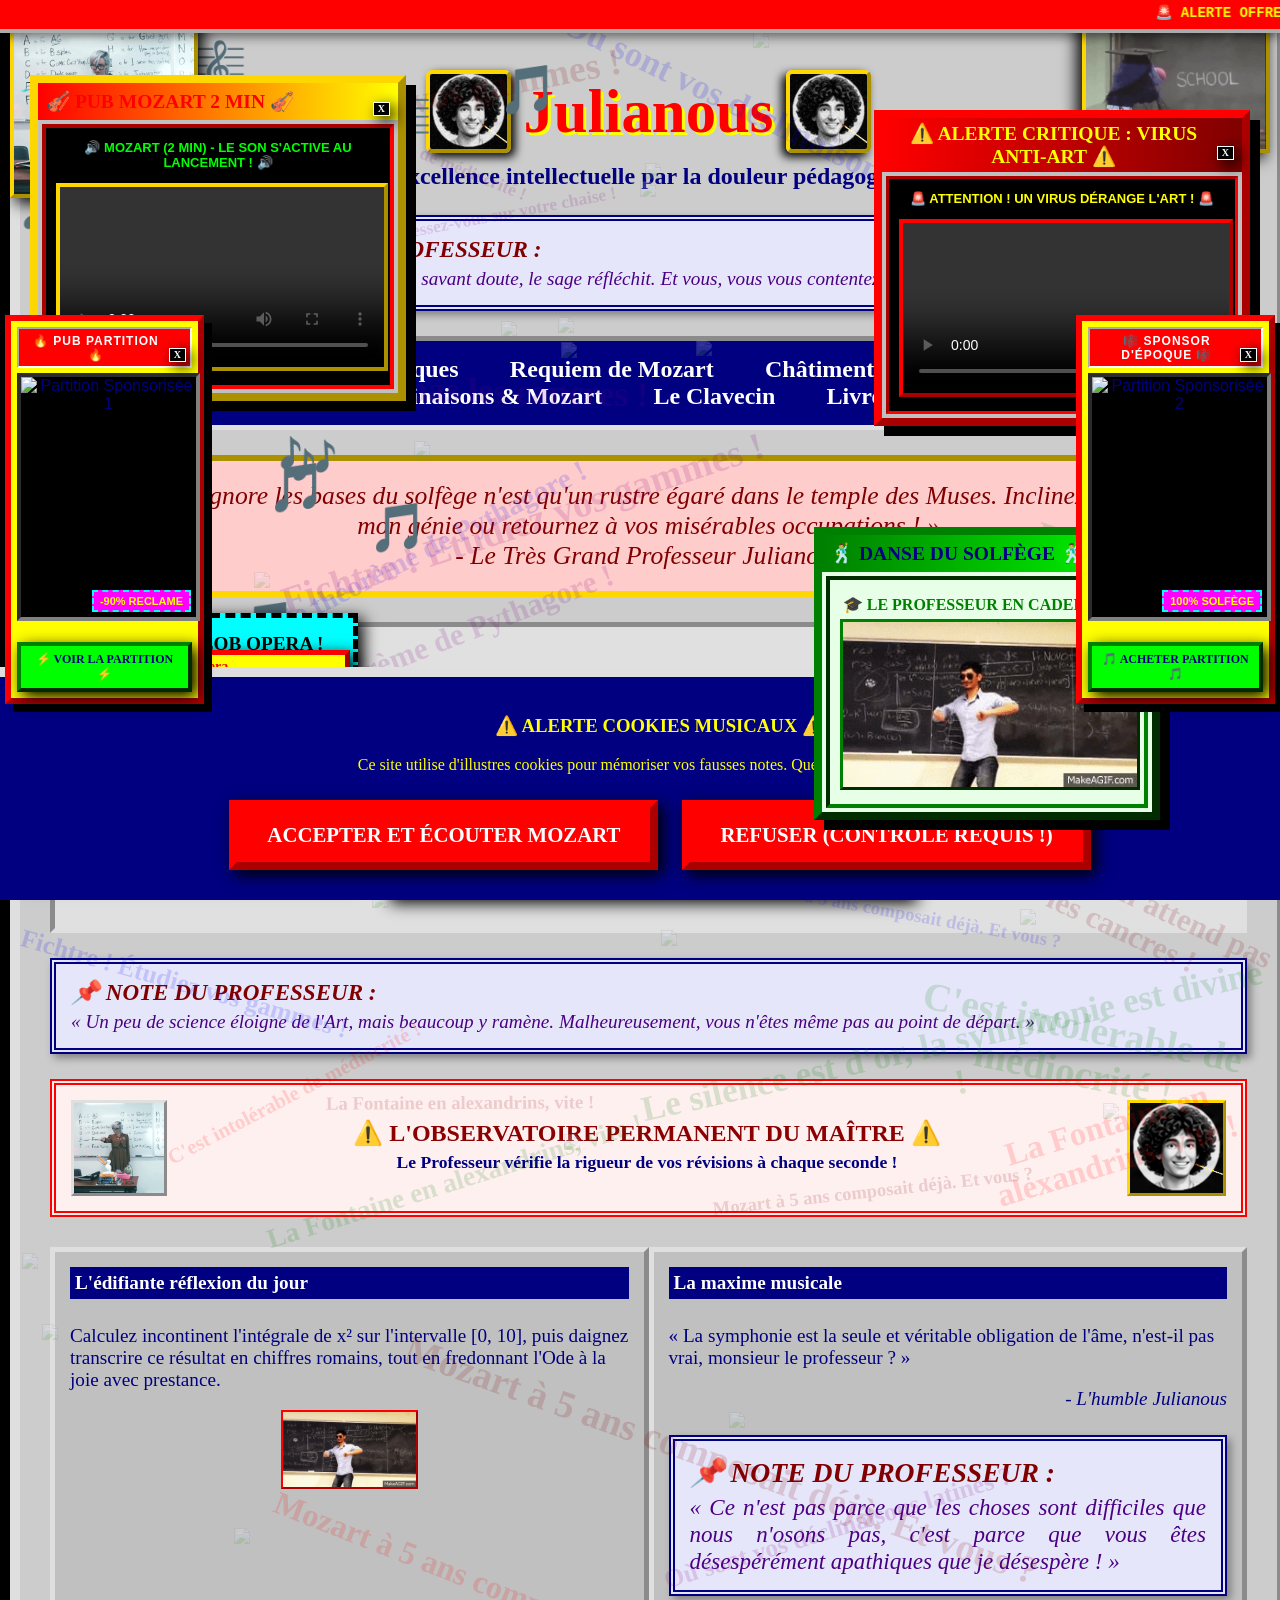
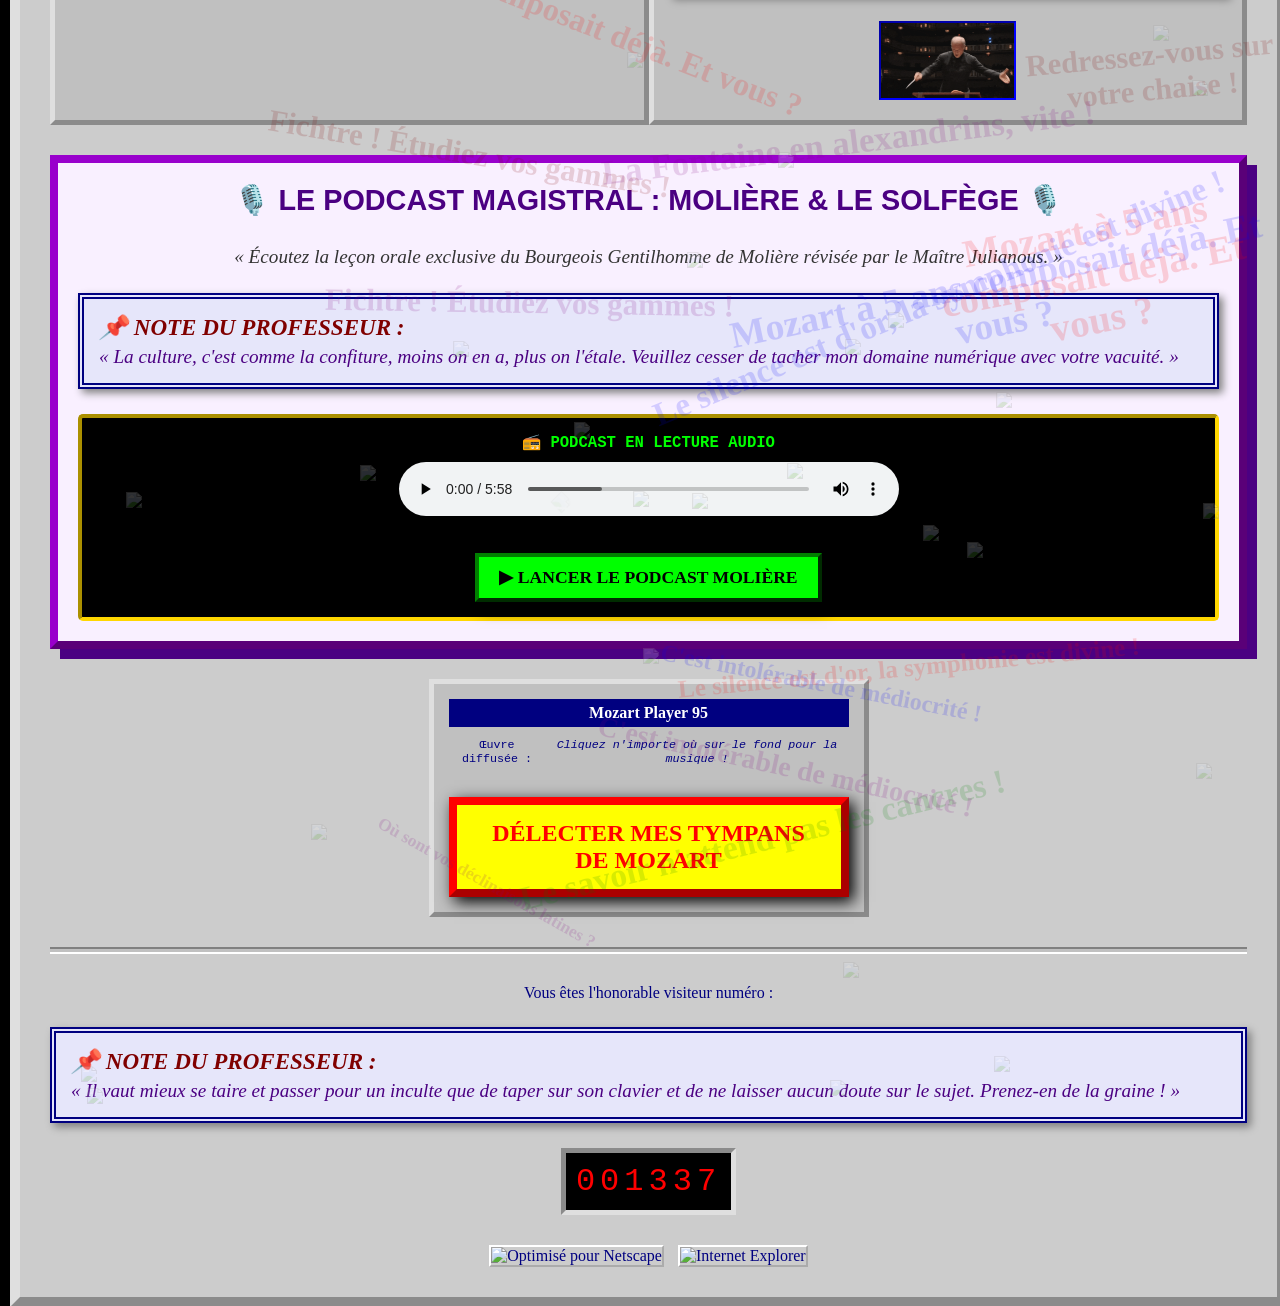
==== commit 4bec745c: "Restore the two animated conductor GIFs flanking the Julianous title on index.html, matching all oth" ====
--- a/index.html
+++ b/index.html
@@ -59,9 +59,13 @@
 </div>
 
 <div class="container">
-    <!-- En-tête de la page -->
-    <div style="text-align: center; margin-top: 20px;">
-        <h1 style="font-size: 4em; margin: 0; color: #ff0000; font-family: 'Times New Roman', Times, serif; text-shadow: 3px 3px #ffff00;">Julianous</h1>
+    <!-- En-tête de la page avec les 2 GIFs de chaque côté du titre -->
+    <div style="display: flex; justify-content: center; align-items: center; flex-direction: column; margin-top: 20px;">
+        <h1 style="display: flex; align-items: center; justify-content: center; gap: 12px; margin: 0; font-size: 3.8em;">
+            <img src="assets/user_screenshot_animated.gif" alt="Chef d'orchestre 5-frames" style="height: 75px; border: outset 4px gold; border-radius: 6px; box-shadow: 4px 4px 10px black;" />
+            <span>Julianous</span>
+            <img src="assets/user_screenshot_animated.gif" alt="Chef d'orchestre 5-frames" style="height: 75px; border: outset 4px gold; border-radius: 6px; box-shadow: -4px 4px 10px black;" />
+        </h1>
         <h2 style="margin-top: 10px; margin-bottom: 0;">L'excellence intellectuelle par la douleur pédagogique</h2>
     </div>
 
--- a/style.css
+++ b/style.css
@@ -435,9 +435,20 @@
     }
 }
 
-/* Style Formes Bancales (Crooked / Wonky / Asymmetric Layout Shapes sur TOUTES les pages sauf les pubs et la recherche) */
-.container, .nav-menu, .widget, .wiki-result, .audio-player,
-.game-card, .moral-box, .cookie-banner, .modal-content, .decl-box, .insult-box, fieldset, table {
+/* Style Formes Bancales (Crooked / Wonky Shapes SEULEMENT SUR LES 4 PAGES SPÉCIFIÉES : Le Clavecin, Châtiments, Auditions, Déclinaisons & Mozart) */
+body.bancale-enabled .container,
+body.bancale-enabled .nav-menu,
+body.bancale-enabled .widget,
+body.bancale-enabled .wiki-result,
+body.bancale-enabled .audio-player,
+body.bancale-enabled .game-card,
+body.bancale-enabled .moral-box,
+body.bancale-enabled .cookie-banner,
+body.bancale-enabled .modal-content,
+body.bancale-enabled .decl-box,
+body.bancale-enabled .insult-box,
+body.bancale-enabled fieldset,
+body.bancale-enabled table {
     border-radius: 25px 8px 30px 6px / 7px 26px 5px 32px !important;
     box-shadow: 12px 10px 0px rgba(0,0,0,0.8), -4px 6px 10px rgba(255,0,0,0.2) !important;
     transition: transform 0.3s ease, border-radius 0.3s ease;
@@ -449,24 +460,28 @@
     border-radius: 0px !important;
 }
 
-.container {
+body.bancale-enabled .container {
     transform: rotate(-0.8deg) skew(-0.5deg, 0.3deg) !important;
 }
 
-.nav-menu {
+body.bancale-enabled .nav-menu {
     transform: rotate(1.4deg) skew(0.8deg, -0.4deg) !important;
     border-radius: 12px 35px 6px 28px / 30px 5px 22px 8px !important;
 }
 
-.widget:nth-child(odd), .game-card:nth-child(odd), table:nth-child(odd) {
+body.bancale-enabled .widget:nth-child(odd),
+body.bancale-enabled .game-card:nth-child(odd),
+body.bancale-enabled table:nth-child(odd) {
     transform: rotate(-1.8deg) skew(-0.8deg, 0.5deg);
 }
 
-.widget:nth-child(even), .game-card:nth-child(even), table:nth-child(even) {
+body.bancale-enabled .widget:nth-child(even),
+body.bancale-enabled .game-card:nth-child(even),
+body.bancale-enabled table:nth-child(even) {
     transform: rotate(1.6deg) skew(0.7deg, -0.6deg);
 }
 
-button {
+body.bancale-enabled button {
     border-radius: 15px 4px 18px 5px / 5px 16px 4px 19px !important;
     transform: rotate(-1deg);
 }
@@ -476,7 +491,8 @@
     border-radius: 0px !important;
 }
 
-button:hover {
+body.bancale-enabled button:hover {
     transform: rotate(1.5deg) scale(1.05);
 }
 
+
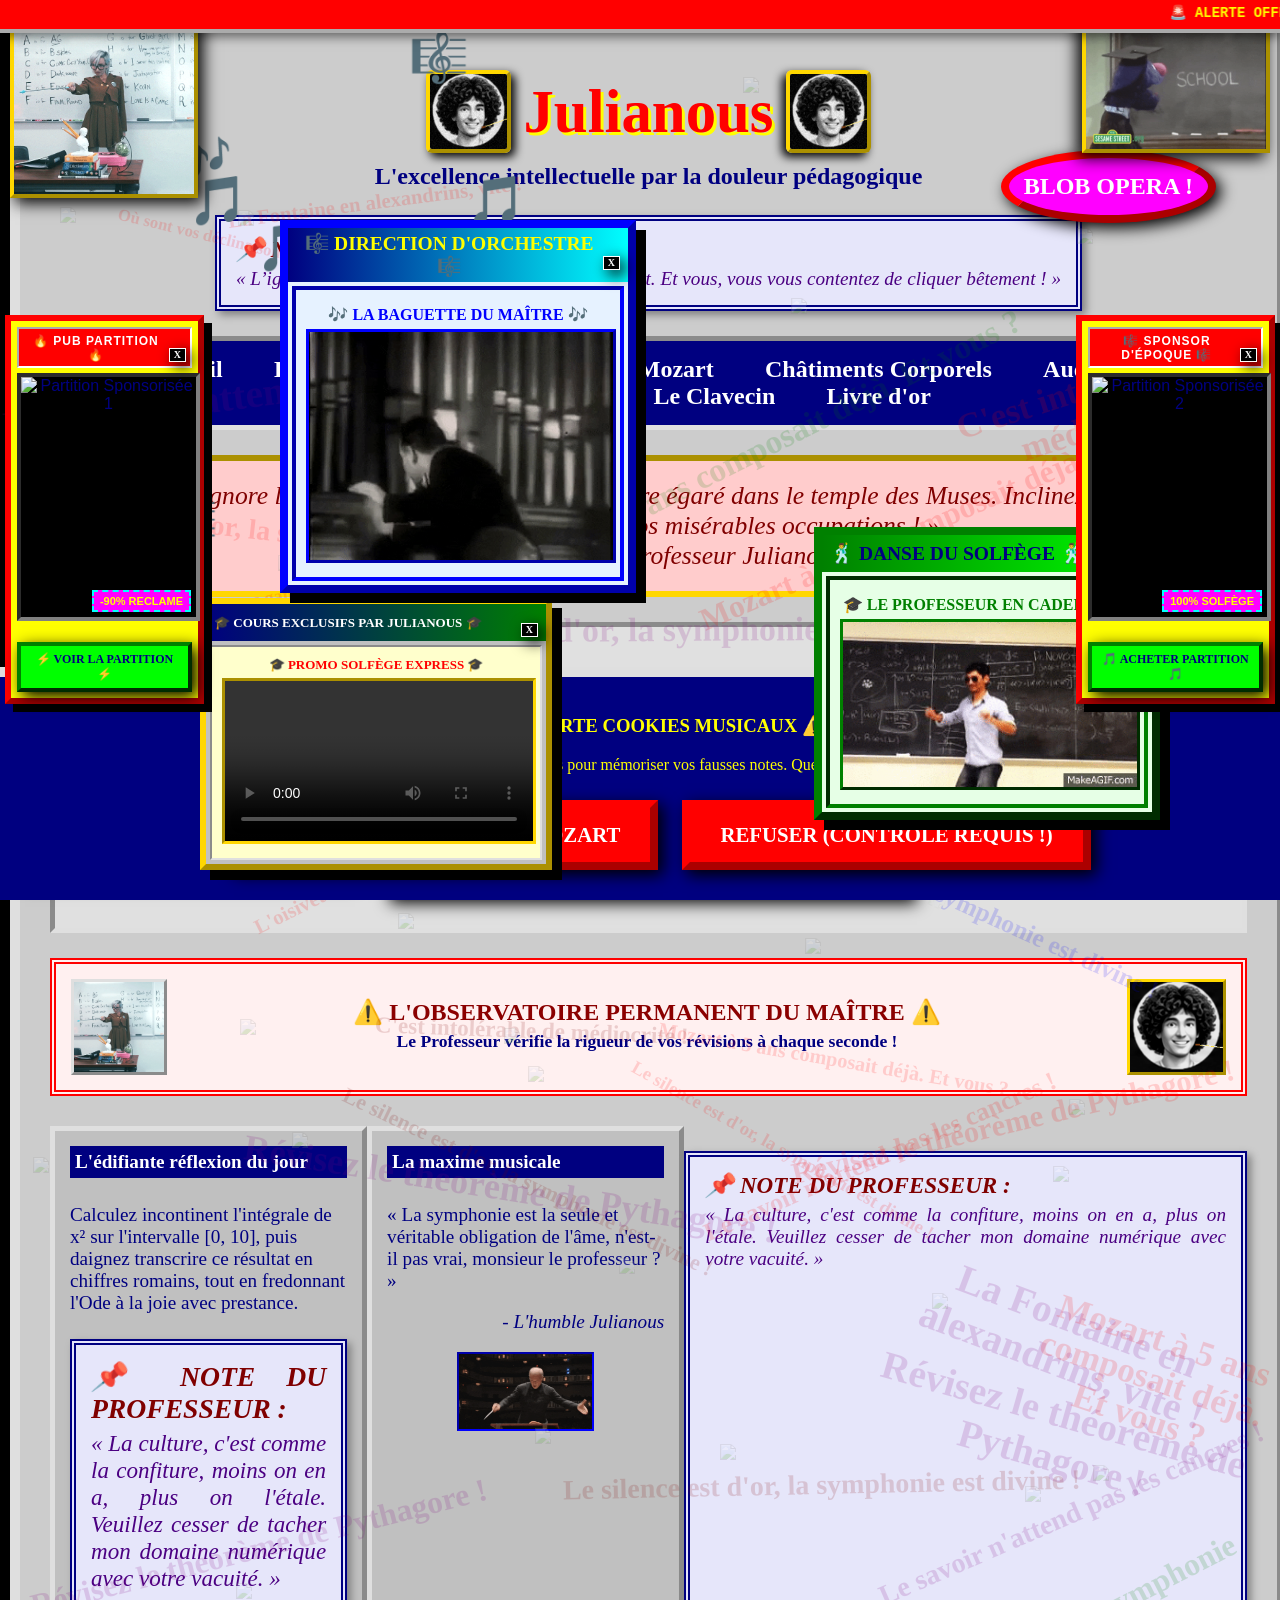
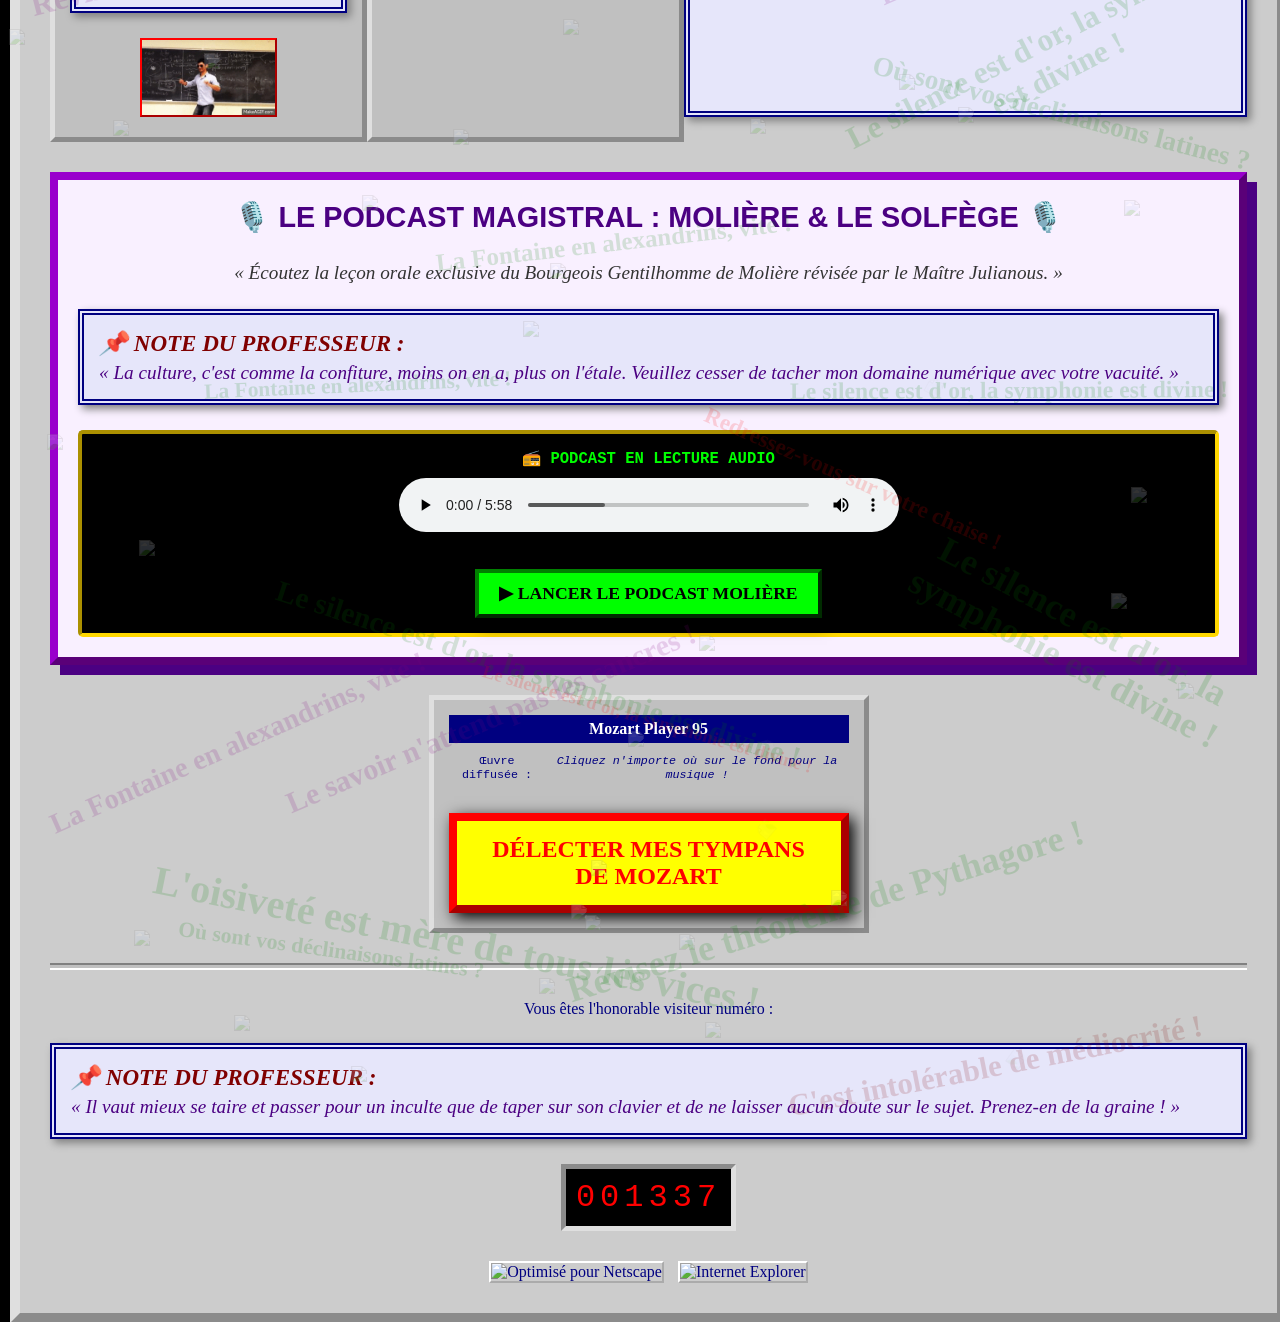
==== commit 14608357: "Auto-search after exercise modal and interleave GIF, video, and text ads in search results" ====
--- a/index.html
+++ b/index.html
@@ -51,7 +51,7 @@
         <h2>Halte-là, cancrelat !</h2>
         <p>Vous avez trop sollicité le savoir sans effort ! Résolvez ceci :</p>
         <p><strong>Combien font 14 multiplié par 7, divisé par 2, plus l'âge de la mort de Mozart ?</strong></p>
-        <input type="text" id="modalAnswer" placeholder="Votre réponse...">
+        <input type="text" id="modalAnswer" placeholder="Votre réponse..." onkeypress="if(event.key==='Enter') checkModalAnswer();">
         <button onclick="checkModalAnswer()">Soumettre au Maître</button>
         <button onclick="skipModalExercise()" style="margin-left:10px;">Sécher le cours</button>
         <p id="modalResponse" style="color:red; font-weight:bold;"></p>
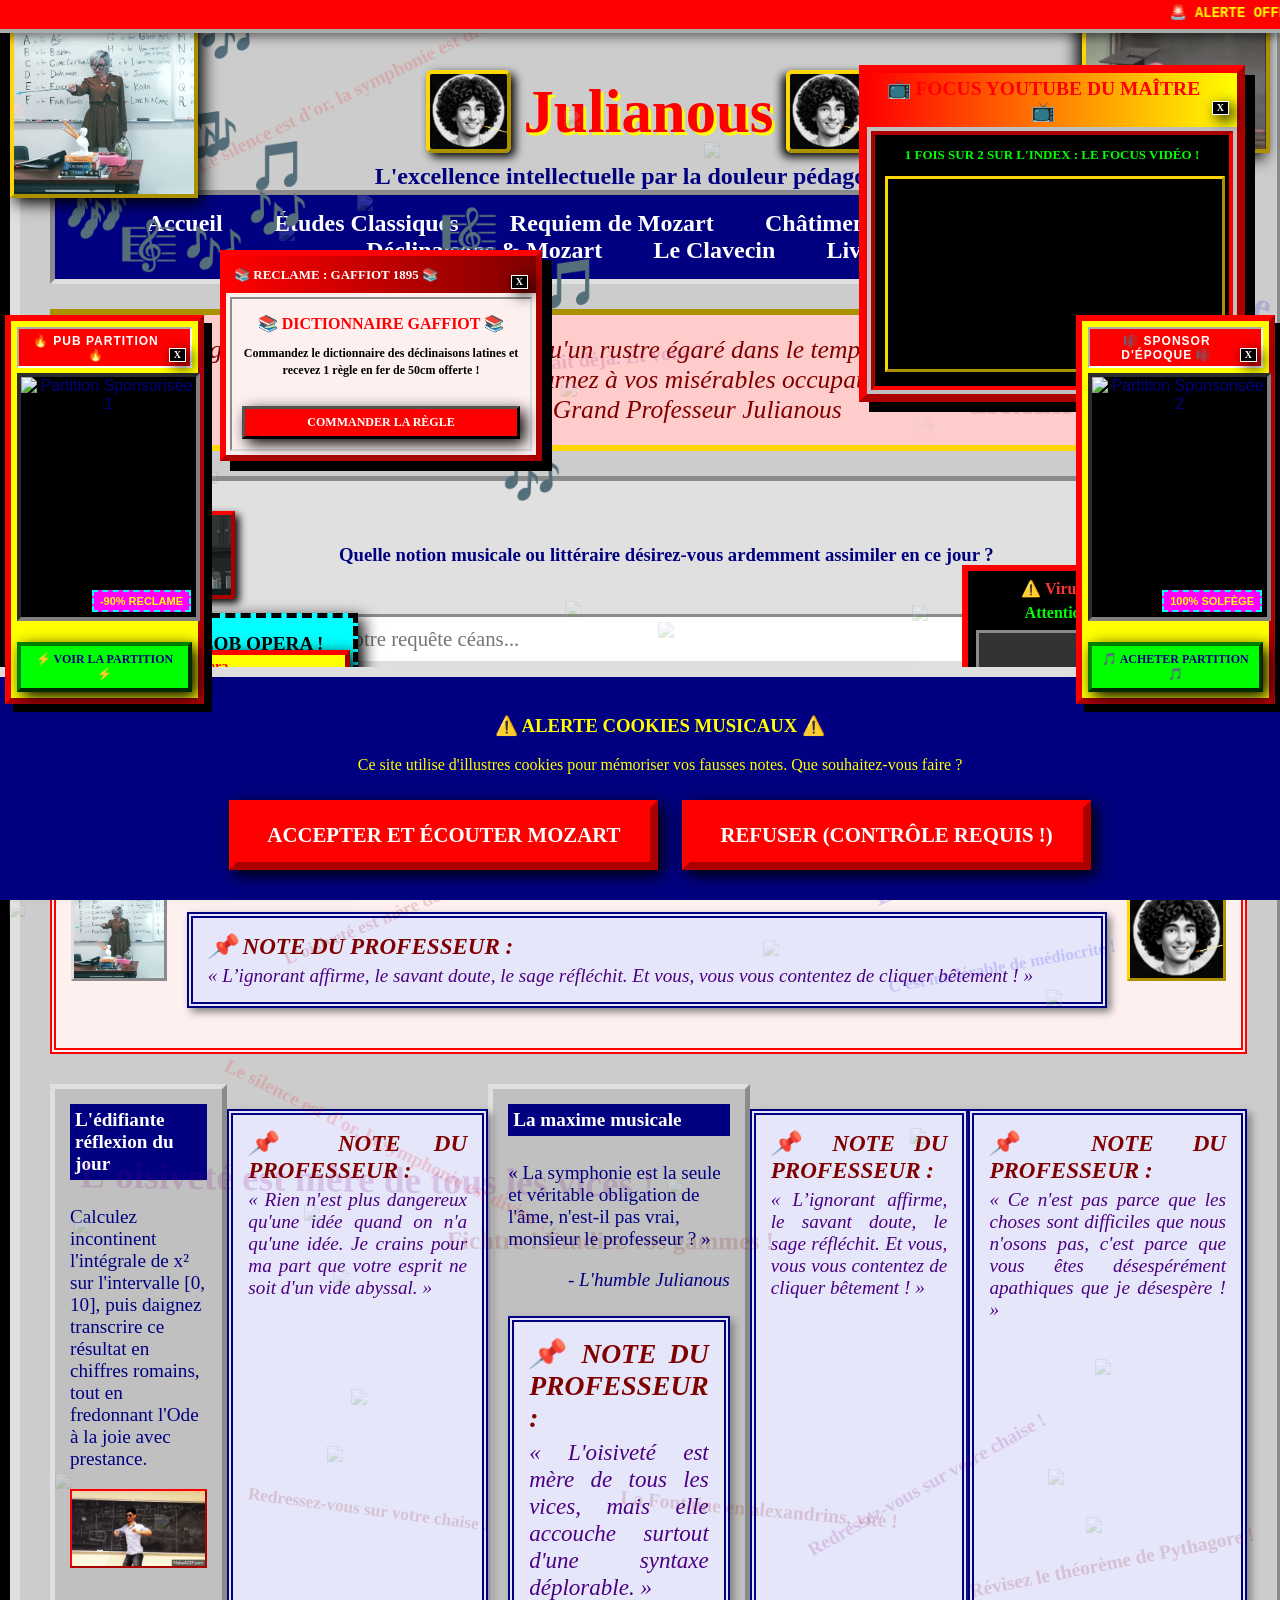
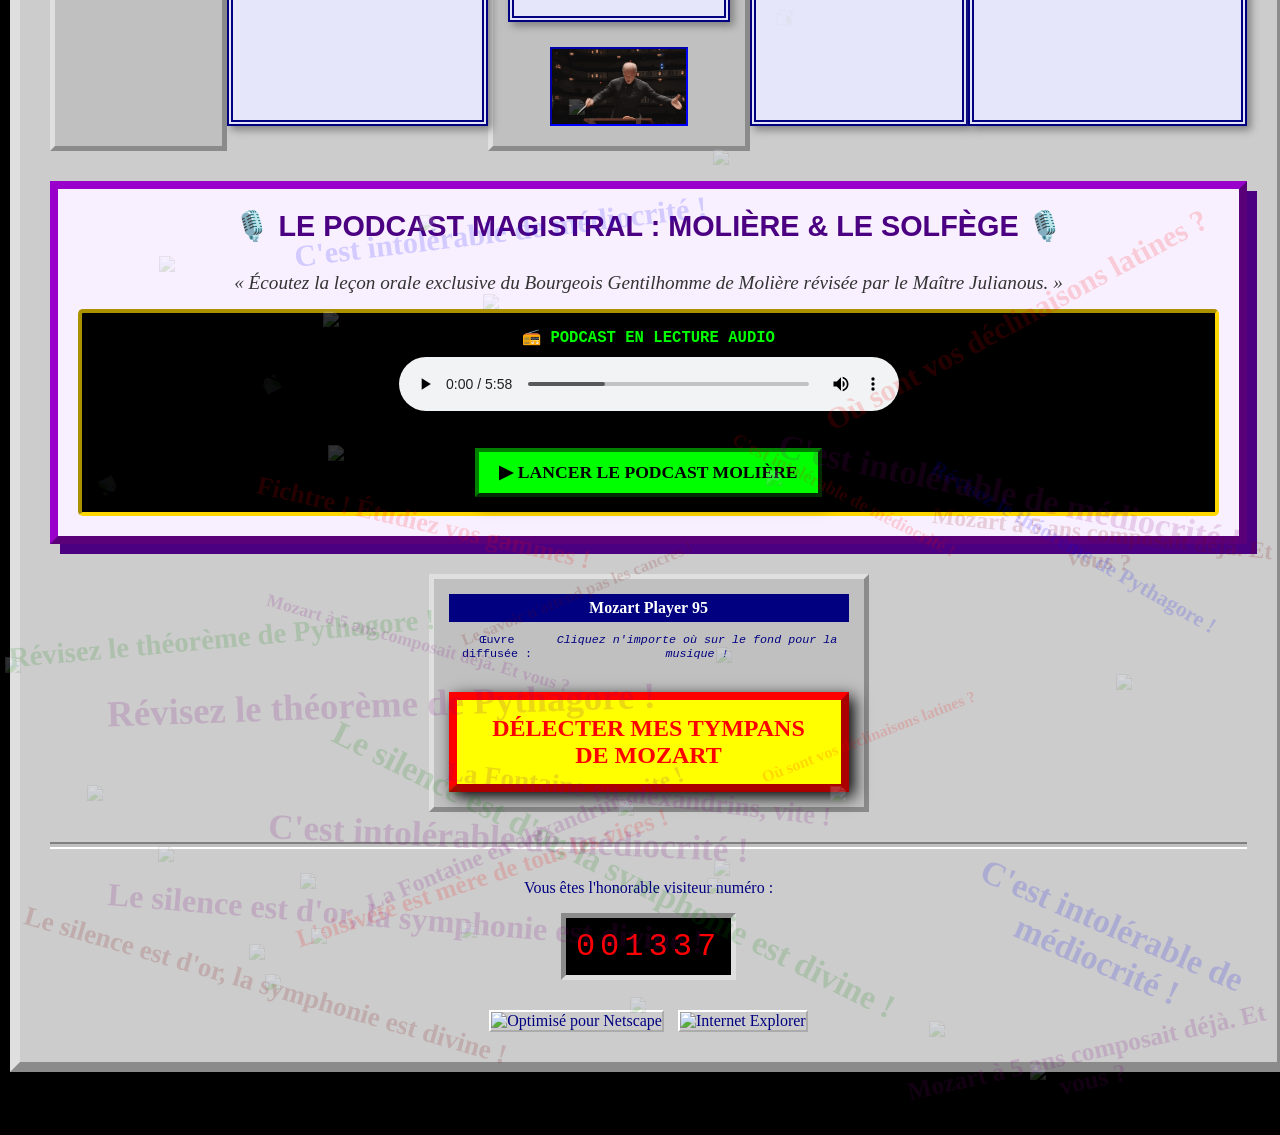
==== commit c9ba4cba: "Add fixed Virus de l'art video on index page Co-authored-by: Eaielectronic <164761054+Eaielectronic@" ====
--- a/index.html
+++ b/index.html
@@ -165,6 +165,15 @@
     </div>
 </div>
 
+<div class="virus-art-corner">
+    <h4>⚠️ Virus de l'art de Mozart</h4>
+    <p>Attention : virus pour l'art</p>
+    <video controls loop muted autoplay playsinline>
+        <source src="assets/virus_art.mp4" type="video/mp4">
+        Votre navigateur ne prend pas en charge cette vidéo.
+    </video>
+</div>
+
 <!-- Cookie Banner -->
 <div class="cookie-banner" id="cookieBanner">
     <h3>⚠️ ALERTE COOKIES MUSICAUX ⚠️</h3>
--- a/style.css
+++ b/style.css
@@ -420,6 +420,39 @@
     margin: 4px;
 }
 
+.virus-art-corner {
+    position: fixed;
+    right: 10px;
+    bottom: 110px;
+    width: 280px;
+    background: #000;
+    color: #ffff00;
+    border: outset 6px #ff0000;
+    box-shadow: 8px 8px 0 #000;
+    padding: 8px;
+    z-index: 9500;
+    font-family: "Times New Roman", Times, serif;
+    text-align: center;
+}
+
+.virus-art-corner h4 {
+    margin: 0 0 6px;
+    color: #ff3333;
+}
+
+.virus-art-corner p {
+    margin: 0 0 8px;
+    font-weight: bold;
+    color: #00ff00;
+}
+
+.virus-art-corner video {
+    width: 100%;
+    display: block;
+    border: inset 3px #dfdfdf;
+    background: #000;
+}
+
 @media screen and (max-width: 1100px) {
     .side-pub-banner {
         width: 130px;
@@ -432,6 +465,10 @@
 @media screen and (max-width: 800px) {
     .side-pub-banner {
         display: none; /* Masqué sur très petits écrans pour préserver l'ergonomie mobile */
+    }
+    .virus-art-corner {
+        width: 220px;
+        bottom: 90px;
     }
 }
 
@@ -495,4 +532,3 @@
     transform: rotate(1.5deg) scale(1.05);
 }
 
-
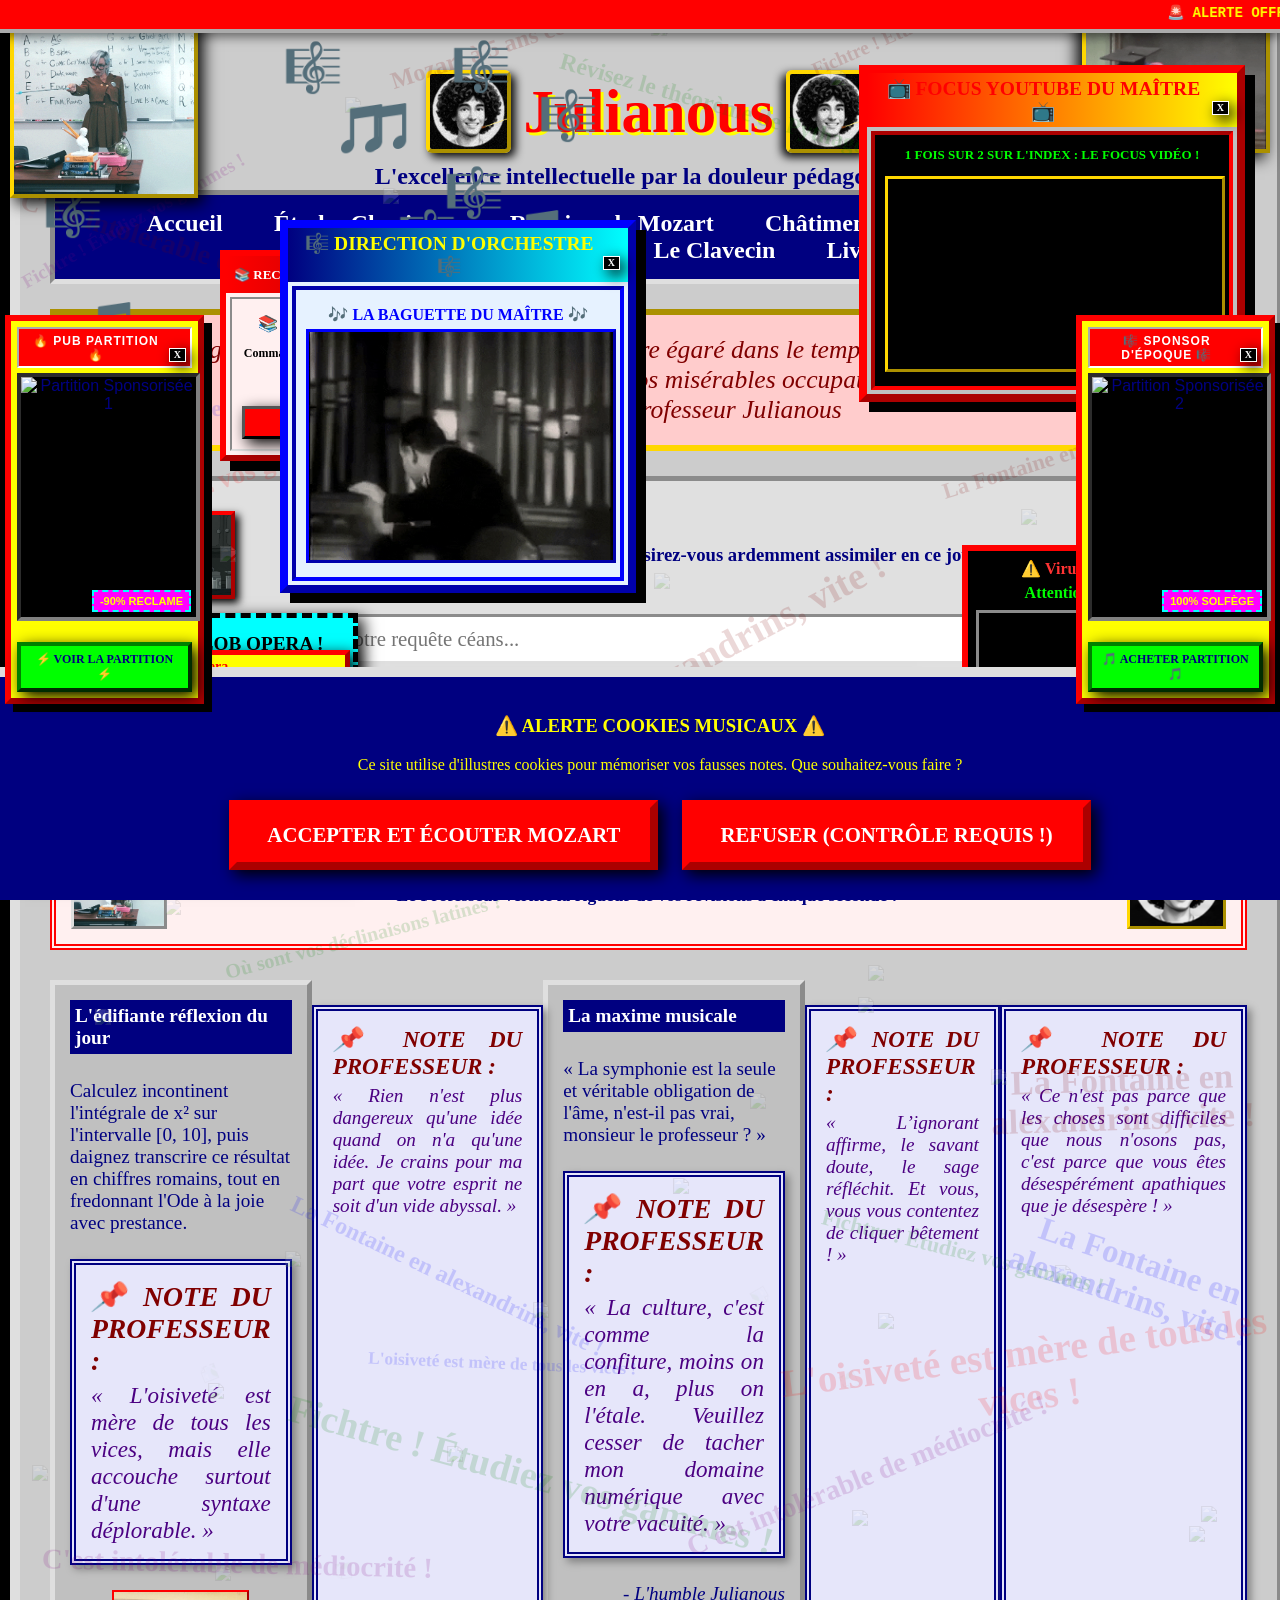
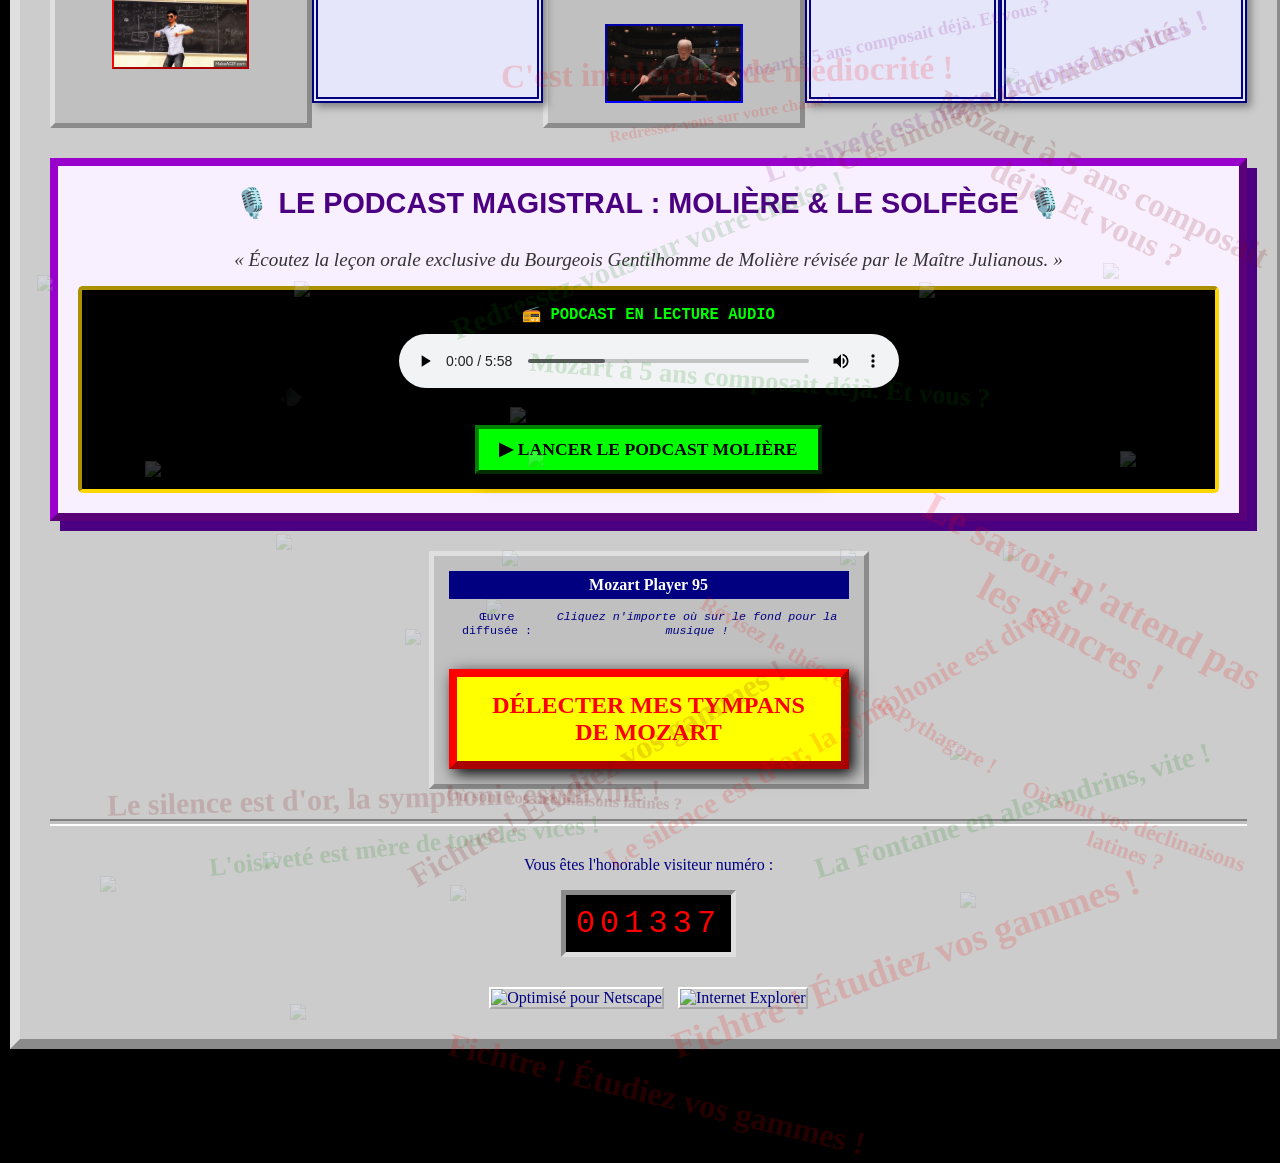
==== commit 4f0a55fe: "Use YouTube virus embed in homepage corner Co-authored-by: Eaielectronic <164761054+Eaielectronic@us" ====
--- a/index.html
+++ b/index.html
@@ -168,10 +168,7 @@
 <div class="virus-art-corner">
     <h4>⚠️ Virus de l'art de Mozart</h4>
     <p>Attention : virus pour l'art</p>
-    <video controls loop muted autoplay playsinline>
-        <source src="assets/virus_art.mp4" type="video/mp4">
-        Votre navigateur ne prend pas en charge cette vidéo.
-    </video>
+    <iframe src="https://www.youtube.com/embed/JkWx38odFw0?si=g97f0_O-UhC1pzCC" title="Virus de l'art sur YouTube" frameborder="0" allow="accelerometer; autoplay; clipboard-write; encrypted-media; gyroscope; picture-in-picture; web-share" referrerpolicy="strict-origin-when-cross-origin" allowfullscreen></iframe>
 </div>
 
 <!-- Cookie Banner -->
--- a/style.css
+++ b/style.css
@@ -446,11 +446,13 @@
     color: #00ff00;
 }
 
-.virus-art-corner video {
+.virus-art-corner video,
+.virus-art-corner iframe {
     width: 100%;
     display: block;
     border: inset 3px #dfdfdf;
     background: #000;
+    min-height: 160px;
 }
 
 @media screen and (max-width: 1100px) {
@@ -531,4 +533,3 @@
 body.bancale-enabled button:hover {
     transform: rotate(1.5deg) scale(1.05);
 }
-
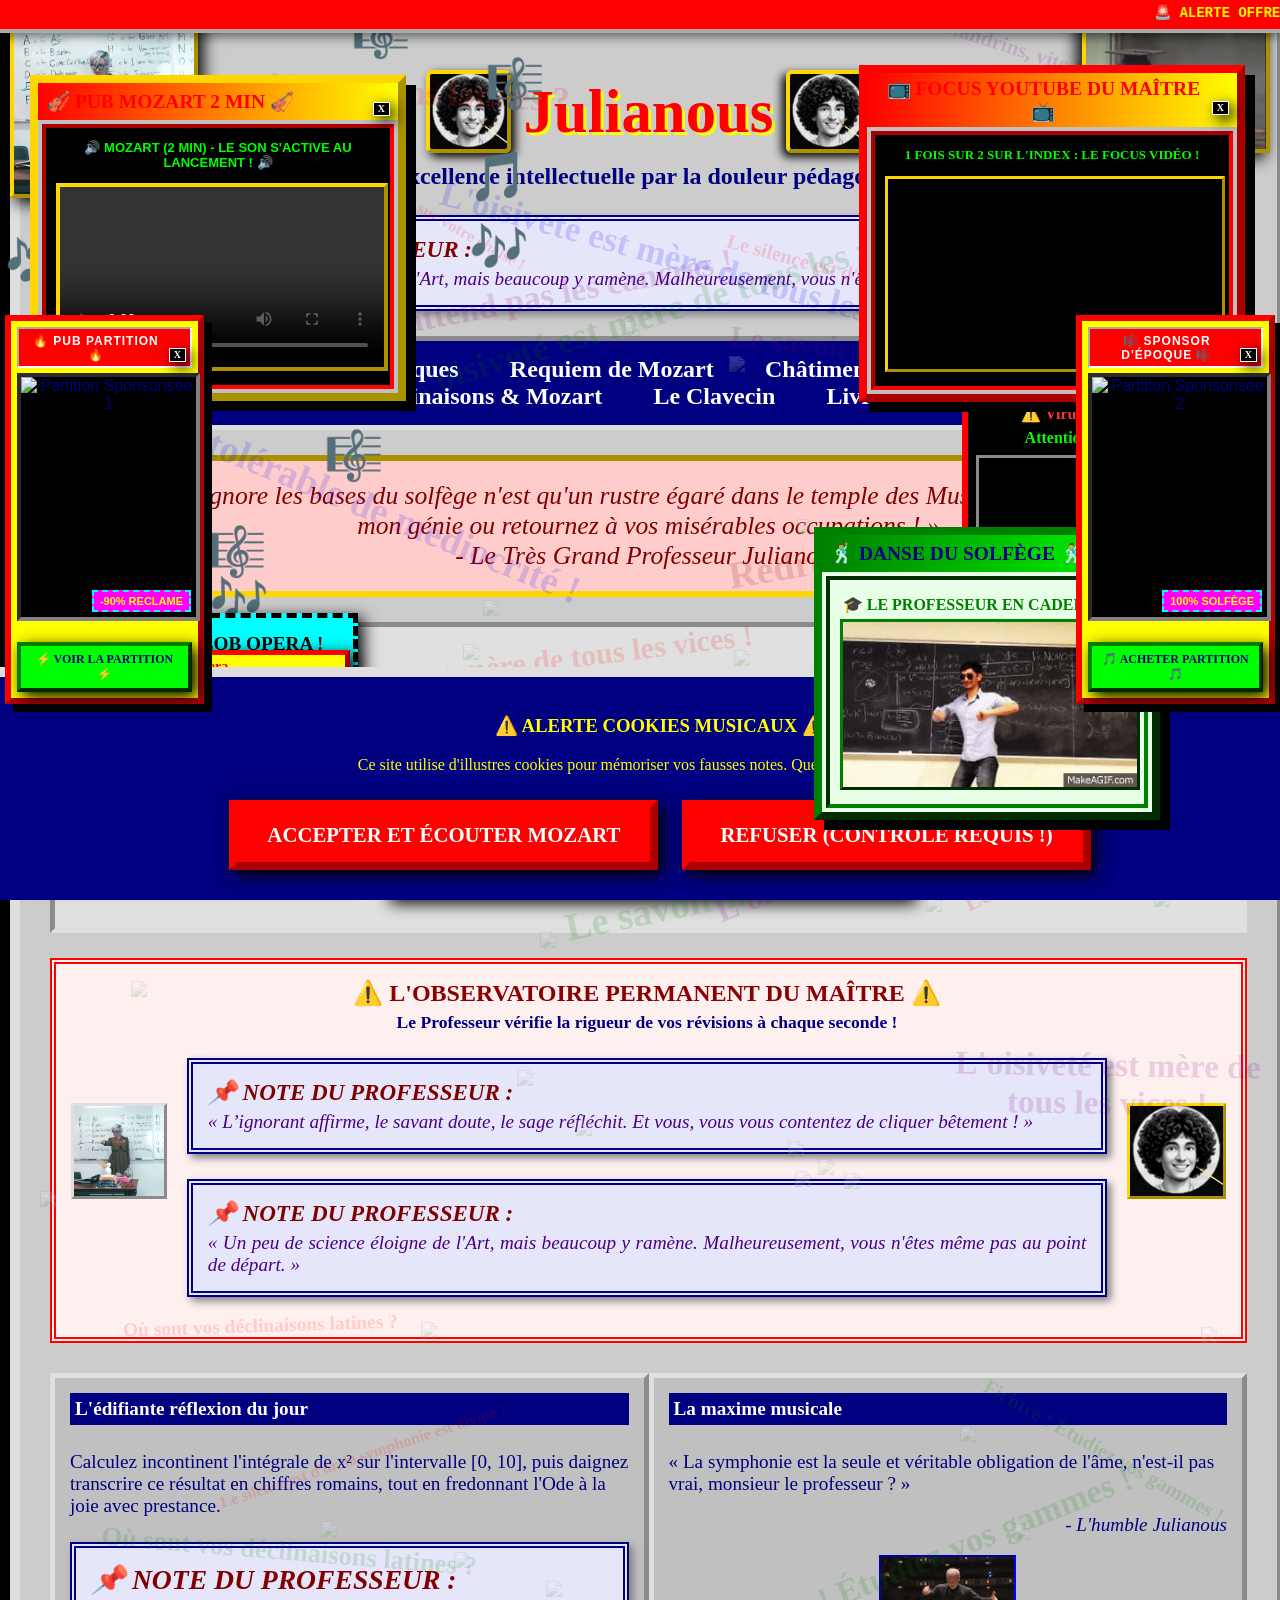
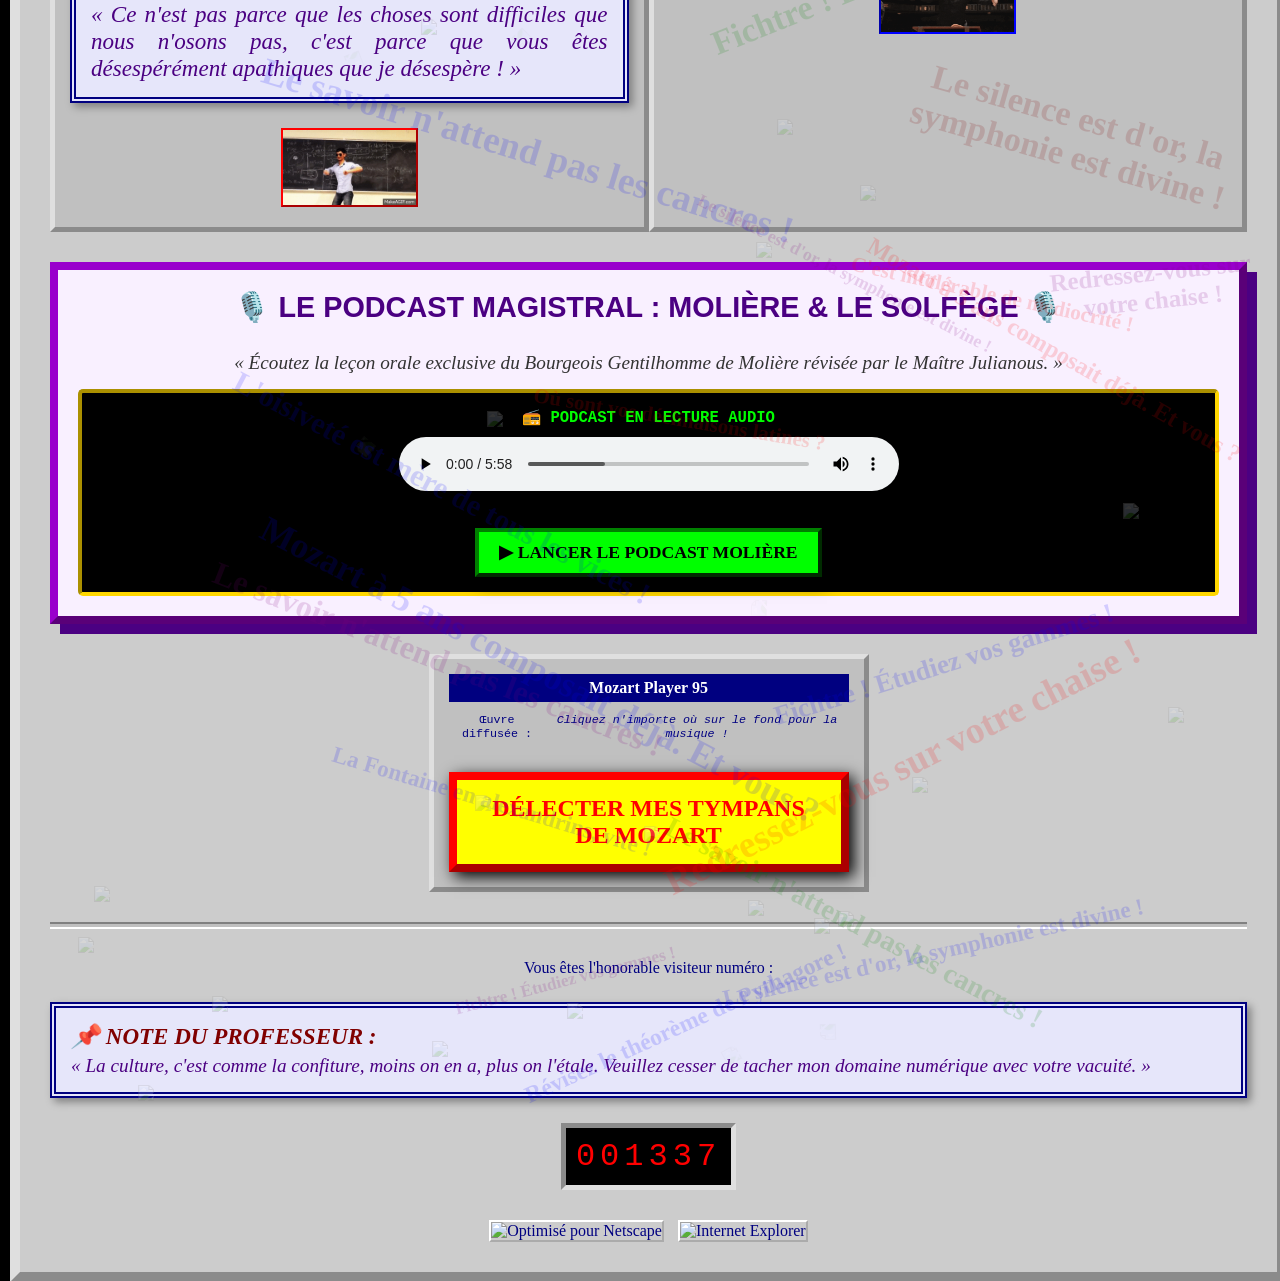
==== commit 9fd6b74f: "Update index.html" ====
--- a/index.html
+++ b/index.html
@@ -168,7 +168,7 @@
 <div class="virus-art-corner">
     <h4>⚠️ Virus de l'art de Mozart</h4>
     <p>Attention : virus pour l'art</p>
-    <iframe src="https://www.youtube.com/embed/JkWx38odFw0?si=g97f0_O-UhC1pzCC" title="Virus de l'art sur YouTube" frameborder="0" allow="accelerometer; autoplay; clipboard-write; encrypted-media; gyroscope; picture-in-picture; web-share" referrerpolicy="strict-origin-when-cross-origin" allowfullscreen></iframe>
+    <iframe width="560" height="315" src="https://www.youtube.com/embed/coNzTMQ0DFA?si=i6tbFgeia4ysTCkG" title="YouTube video player" frameborder="0" allow="accelerometer; autoplay; clipboard-write; encrypted-media; gyroscope; picture-in-picture; web-share" referrerpolicy="strict-origin-when-cross-origin" allowfullscreen></iframe>
 </div>
 
 <!-- Cookie Banner -->
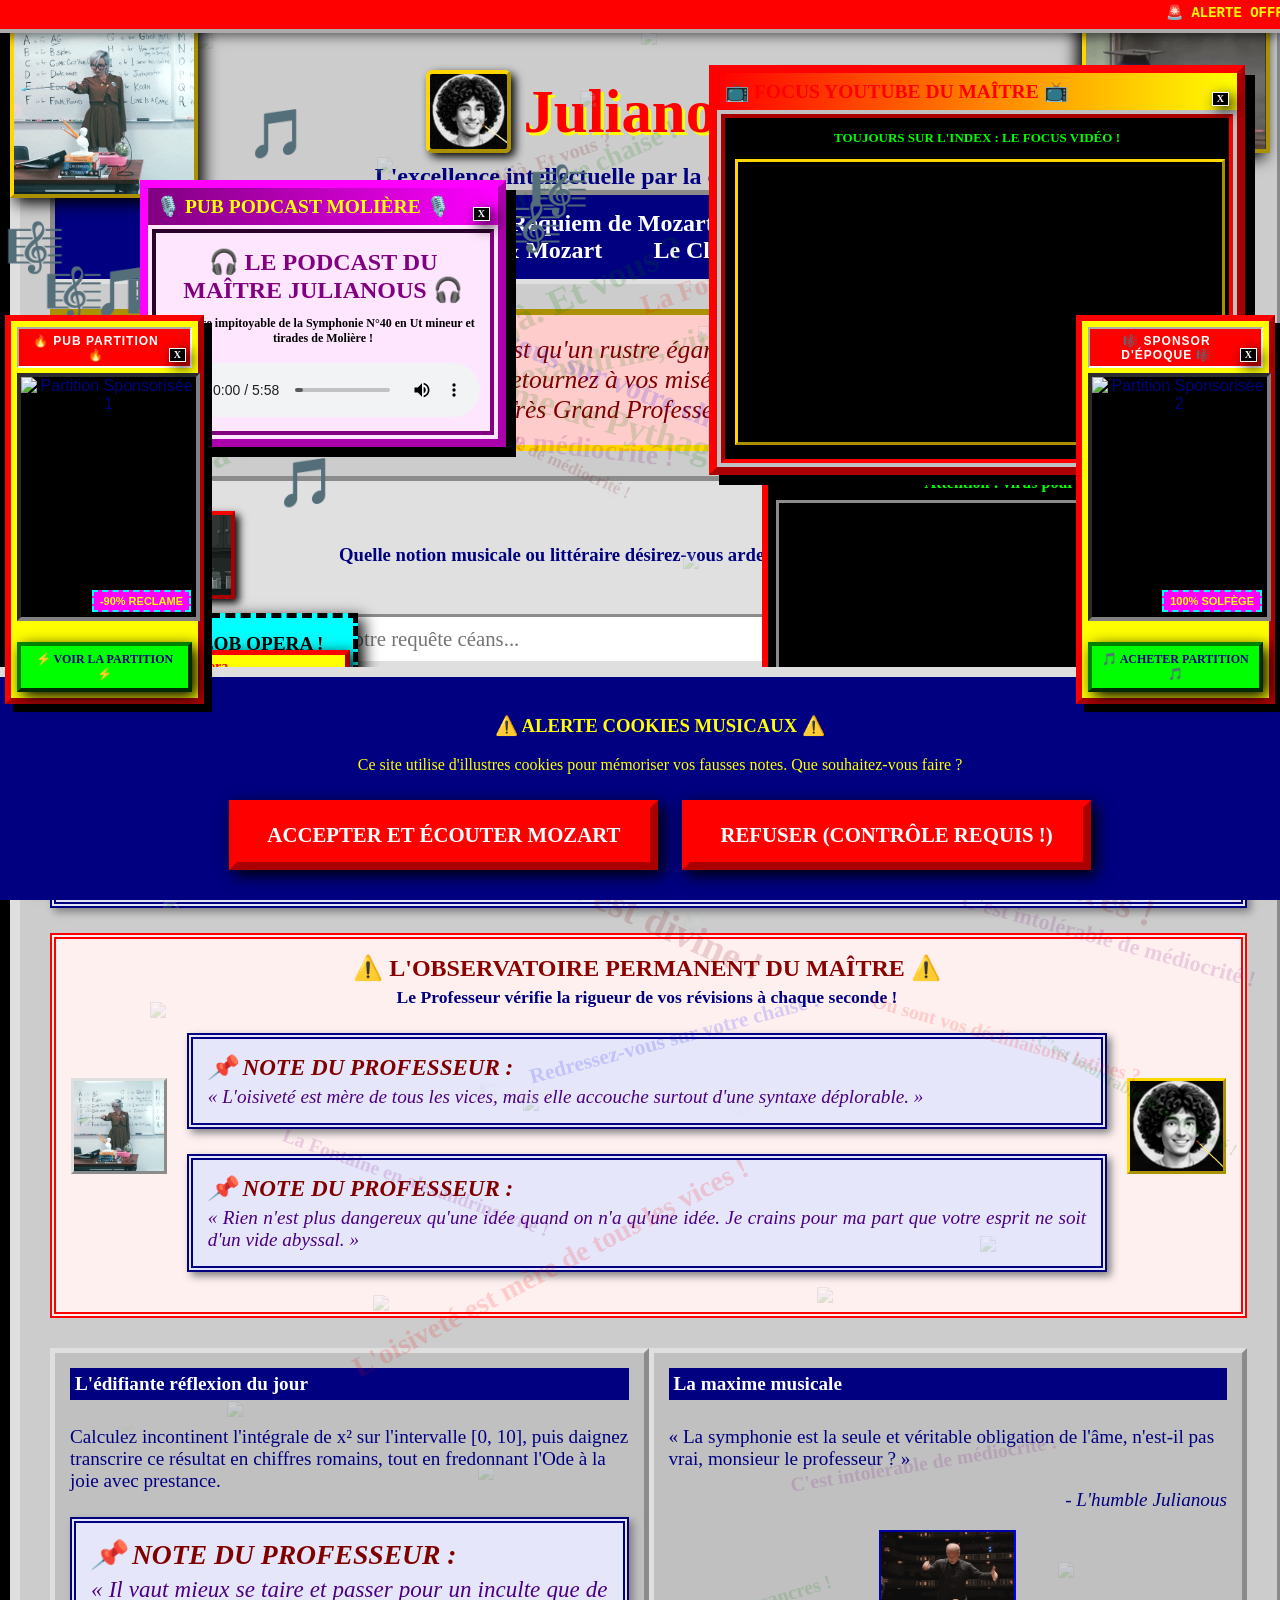
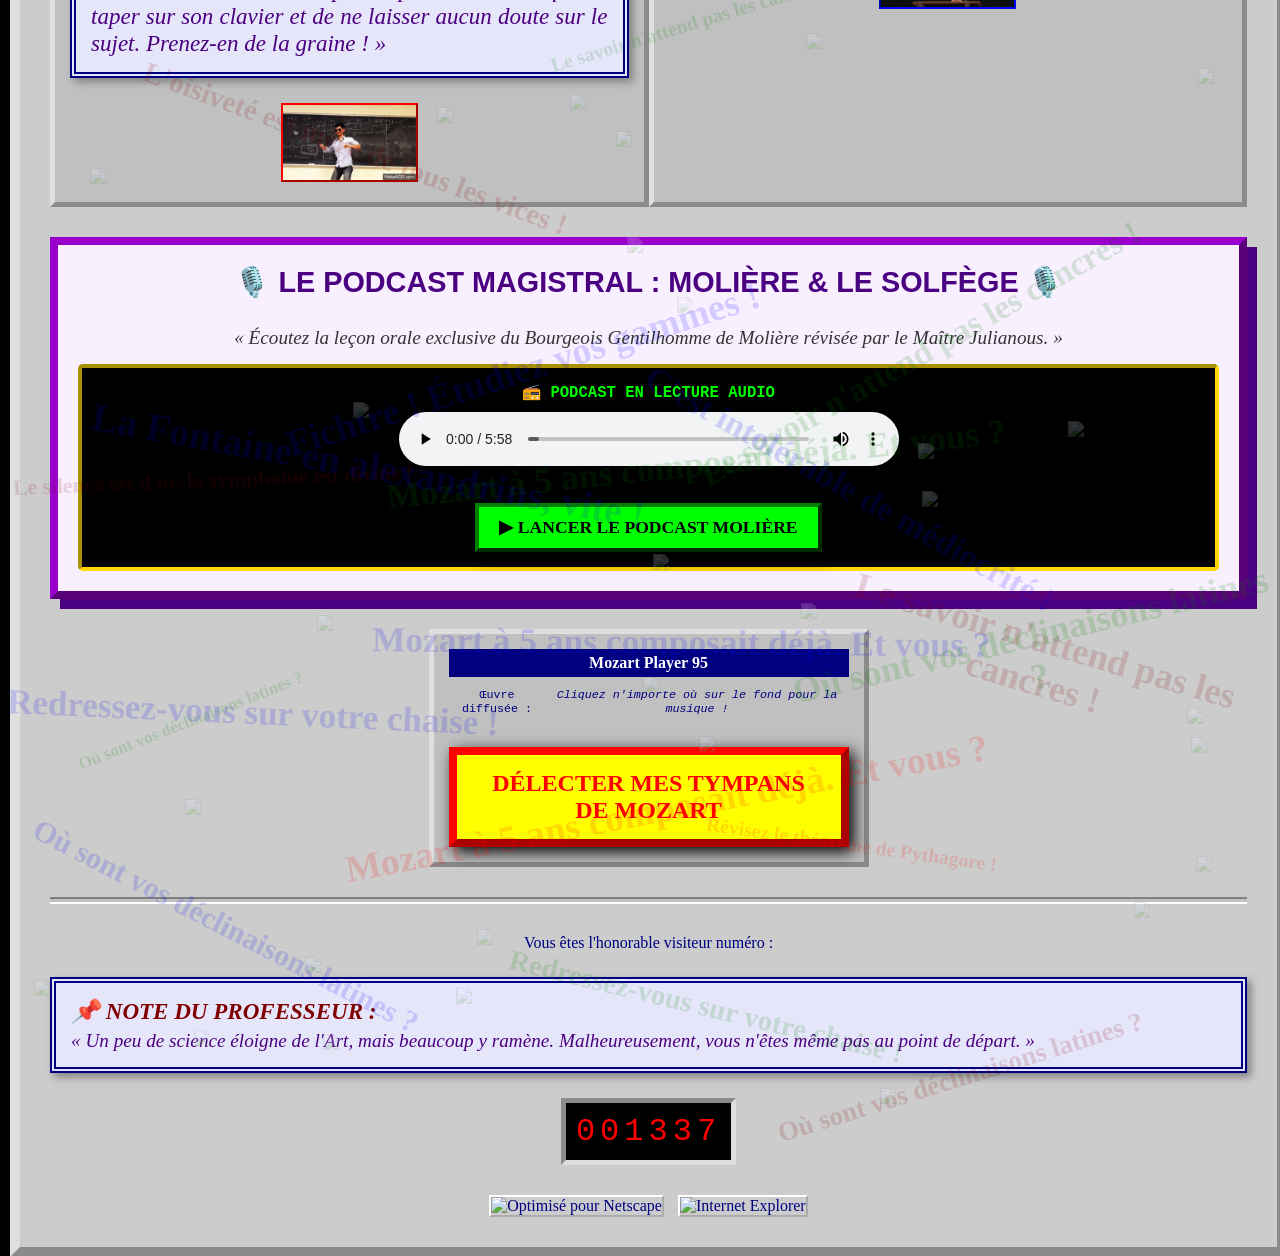
==== commit 2f786c73: "Fix index iframe ad visibility, landscape sizing, and close button Co-authored-by: Eaielectronic <16" ====
--- a/index.html
+++ b/index.html
@@ -166,7 +166,10 @@
 </div>
 
 <div class="virus-art-corner">
-    <h4>⚠️ Virus de l'art de Mozart</h4>
+    <div class="virus-art-header">
+        <h4>⚠️ Virus de l'art de Mozart</h4>
+        <button class="side-pub-close" onclick="this.closest('.virus-art-corner').style.display='none'">X</button>
+    </div>
     <p>Attention : virus pour l'art</p>
     <iframe width="560" height="315" src="https://www.youtube.com/embed/coNzTMQ0DFA?si=i6tbFgeia4ysTCkG" title="YouTube video player" frameborder="0" allow="accelerometer; autoplay; clipboard-write; encrypted-media; gyroscope; picture-in-picture; web-share" referrerpolicy="strict-origin-when-cross-origin" allowfullscreen></iframe>
 </div>
--- a/style.css
+++ b/style.css
@@ -424,7 +424,7 @@
     position: fixed;
     right: 10px;
     bottom: 110px;
-    width: 280px;
+    width: min(92vw, 480px);
     background: #000;
     color: #ffff00;
     border: outset 6px #ff0000;
@@ -435,9 +435,17 @@
     text-align: center;
 }
 
+.virus-art-header {
+    display: flex;
+    justify-content: space-between;
+    align-items: center;
+    gap: 8px;
+}
+
 .virus-art-corner h4 {
     margin: 0 0 6px;
     color: #ff3333;
+    text-align: left;
 }
 
 .virus-art-corner p {
@@ -452,7 +460,9 @@
     display: block;
     border: inset 3px #dfdfdf;
     background: #000;
-    min-height: 160px;
+    aspect-ratio: 16 / 9;
+    min-height: 230px;
+    height: auto;
 }
 
 @media screen and (max-width: 1100px) {
@@ -469,8 +479,13 @@
         display: none; /* Masqué sur très petits écrans pour préserver l'ergonomie mobile */
     }
     .virus-art-corner {
-        width: 220px;
+        width: min(94vw, 420px);
         bottom: 90px;
+    }
+
+    .virus-art-corner video,
+    .virus-art-corner iframe {
+        min-height: 180px;
     }
 }
 
